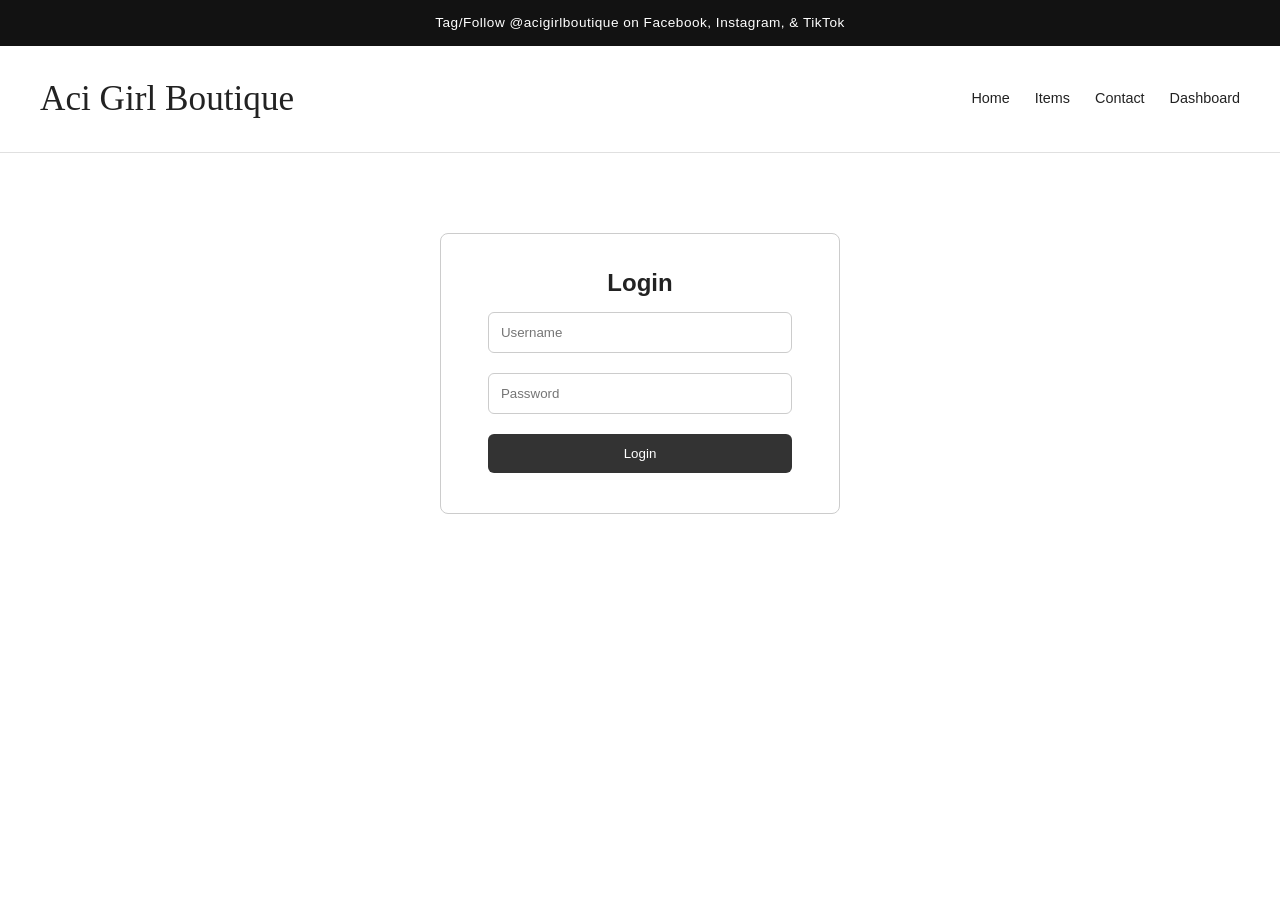
==== src/admin/dashboard.html @ e4ecaf99 "Merge branch 'main' of https://github.com/tkofsq/aci_girl_boutique-prototype" ====
<!DOCTYPE html>
<html lang="en">
<head>
  <meta charset="UTF-8">
  <meta name="viewport" content="width=device-width, initial-scale=1.0">
  <title>Dashboard - Aci Girl Boutique</title>
  <link rel="stylesheet" href="/src/shared/styles/theme.css">
  <style>
    /* Dashboard specific overrides */
    
  </style>
</head>
<body>

  <!-- Top Bar -->
  <div class="top-bar">
    Tag/Follow @acigirlboutique on Facebook, Instagram, & TikTok
  </div>

  <!-- Header -->
  <header class="header-main" id="mainHeader">
    <div class="logo">
      <a href="index.html" style="text-decoration:none;color:inherit;">
        Aci Girl Boutique
      </a>
    </div>
    <ul class="nav-links">
      <li><a href="/src/shop/home.html">Home</a></li>
      <li><a href="items.html">Items</a></li>
      <li><a href="Contact.html">Contact</a></li>
      <li><a href="/src/admin/dashboard.html" class="active">Dashboard</a></li>
    </ul>
  </header>

  <!-- Login Form -->
  <div class="login-container" id="loginContainer">
    <h2>Login</h2>
    <input type="text" id="username" placeholder="Username">
    <input type="password" id="password" placeholder="Password">
    <button id="loginBtn">Login</button>
    <p class="error" id="loginError"></p>
  </div>

  <!-- Dashboard Tabs (buttons visible after login) -->
<div class="tabs" id="tabsContainer" style="display:none;">
  <button class="active" data-tab="diagnostics">Diagnostics</button>
  <button data-tab="inventory">Inventory</button>
</div>

  <!-- Tab Contents -->
<div style="margin-left: 10%; margin-right: 10%;"id="dashboardContent" style="display:none;">
  <div id="diagnostics" class="tab-content" style="display:none;">
    <table>
      <thead>
      <tr>
        <th>Order ID</th>
        <th>Customer Name</th>
        <th>Contact Number</th>
        <th>Reference Number</th>
        <th>Product</th>
        <th>Quantity</th>
        <th>Total</th>
        <th>Date</th>
        <th>Status</th>
      </tr>
    </thead>
    <tbody>
      <tr>
        <td></td>
        <td></td>
        <td></td>
        <td></td>
        <td></td>
        <td></td>
        <td></td>
        <td></td>
        <td></td>
      </tr>
      <tr>
        <td></td>
        <td></td>
        <td></td>
        <td></td>
        <td></td>
        <td></td>
        <td></td>
        <td></td>
        <td></td>
      </tr>
    </tbody>
  </table>
    </table>
  </div>

  <div id="inventory" class="tab-content" style="display:none;">
    <table>
      <thead>
          <tr>
            <th>Product</th>
            <th>Category</th>
            <th>Stock</th>
            <th>Price</th>
            <th>Status</th>
            <th>Action</th>
          </tr>
        </thead>
        <tbody>
          <tr>
            <td></td>
            <td></td>
            <td></td>
            <td></td>
            <td></td>
            <td></td>
          </tr>
          <tr>
            <td></td>
            <td></td>
            <td></td>
            <td></td>
            <td></td>
            <td></td>
          </tr>
        </tbody>
    </table>
  </div>
</div>

  </section>

  <script src="dashboard.js"></script>

</body>
</html>
---- src/shared/styles/theme.css ----
/* =========================================
   VARIABLES & GLOBAL STYLES
   ========================================= */
:root {
  --font-heading: 'Georgia', serif; 
  --font-body: 'Helvetica Neue', Arial, sans-serif;
  --bg-light: #ffffff;
  --bg-offwhite: #f7f7f7;
  --bg-dark: #121212;
  --bg-footer: #141414;
  --text-main: #222222;
  --text-light: #ffffff;
  --border-color: #e0e0e0;
}

* { margin: 0; padding: 0; box-sizing: border-box; }

body {
  font-family: var(--font-body);
  color: var(--text-main);
  background: var(--bg-light);
  line-height: 1.6;
}

a { text-decoration: none; color: inherit; }

.container { max-width: 1200px; margin: 0 auto; padding: 0 20px; }
.section-spacing { padding: 80px 0; }
.section-title { font-family: var(--font-heading); font-size: 2rem; margin-bottom: 30px; font-weight: normal; }

.clickable-card { display: block; text-decoration: none; color: inherit; }

/* Buttons */
.btn {
  display: inline-block; padding: 12px 30px; border: 1px solid var(--text-main);
  background: transparent; color: var(--text-main); text-transform: none;
  font-size: 0.9rem; cursor: pointer; transition: 0.3s;
}
.btn:hover { background: var(--text-main); color: var(--bg-light); }
.btn-solid-dark { background: var(--bg-dark); color: var(--text-light); border: 1px solid var(--bg-dark); }
.btn-solid-dark:hover { background: #333; }
.btn-solid-white { background: var(--bg-light); color: var(--bg-dark); border: none; padding: 12px 40px;}
.btn-solid-white:hover { background: #e0e0e0; }
.btn-outline-light { border-color: #444; color: var(--text-light); width: 100%; margin-top: 15px;}
.btn-outline-light:hover { border-color: var(--text-light); background: #222;}
.btn-transparent { border-color: var(--text-light); color: var(--text-light); padding: 12px 40px; }
.btn-transparent:hover { background: var(--text-light); color: var(--text-main); }
.center-btn-wrapper { text-align: center; margin-top: 40px; }

/* =========================================
   HEADER & TOP BAR (STICKY HEADER ADDED)
   ========================================= */
.top-bar { background: var(--bg-dark); color: var(--text-light); text-align: center; padding: 12px; font-size: 0.85rem; letter-spacing: 0.5px; }

.header-main { 
  display: flex; justify-content: space-between; align-items: center; 
  padding: 25px 40px; border-bottom: 1px solid var(--border-color); 
  position: sticky; top: 0; z-index: 1000; background: var(--bg-light);
  transition: transform 0.3s ease-in-out; 
}
.header-main.scroll-down { transform: translateY(-100%); }

.logo { font-family: var(--font-heading); font-size: 2.2rem; }
.nav-links { display: flex; gap: 25px; list-style: none; font-size: 0.9rem; }
.nav-links a:hover { text-decoration: underline; text-underline-offset: 6px; color: #666; }
.header-icons { display: flex; gap: 20px; align-items: center; }
.header-icons svg { width: 20px; height: 20px; cursor: pointer; }

/* Search Pop-out Bar */
.search-overlay {
  display: none; position: absolute; top: 40px; right: 50px; background: var(--bg-light);
  border: 1px solid var(--border-color); padding: 10px; box-shadow: 0 5px 15px rgba(0,0,0,0.1); z-index: 1000;
}
.search-overlay.active { display: flex; gap: 10px; }
.search-overlay input { padding: 8px 12px; border: 1px solid #ccc; width: 220px; outline: none; }
.search-overlay button { background: var(--bg-dark); color: white; border: none; padding: 8px 15px; cursor: pointer; }

/* =========================================
   NEW: CART BADGE & TOAST NOTIFICATION
   ========================================= */
.cart-icon-link { position: relative; display: flex; align-items: center; }
.cart-badge {
  position: absolute; top: -8px; right: -8px; background: #ef4444; color: white;
  border-radius: 50%; width: 16px; height: 16px; font-size: 10px;
  display: flex; align-items: center; justify-content: center; font-weight: bold;
  opacity: 0; transition: opacity 0.3s;
}
.cart-badge.visible { opacity: 1; }

.toast-notification {
  position: fixed; bottom: -100px; left: 50%; transform: translateX(-50%);
  background-color: var(--bg-dark); color: white; padding: 12px 24px; border-radius: 30px;
  transition: bottom 0.4s ease-in-out; z-index: 2000; box-shadow: 0 4px 10px rgba(0,0,0,0.2);
}
.toast-notification.show { bottom: 30px; }

/* =========================================
   NEW: SCROLL REVEAL ANIMATIONS
   ========================================= */
.reveal-on-scroll {
  opacity: 0;
  transform: translateY(30px);
  transition: opacity 0.6s ease-out, transform 0.6s ease-out;
}
.reveal-on-scroll.visible {
  opacity: 1;
  transform: translateY(0);
}

/* =========================================
   CART PAGE SPECIFICS
   ========================================= */
.empty-cart-section { text-align: center; margin-top: 40px; margin-bottom: 20px;}
.cart-title { font-family: var(--font-heading); font-size: 3rem; margin-bottom: 30px; font-weight: normal; }
.cart-continue-btn { margin-bottom: 50px; }
.login-prompt h2 { font-family: var(--font-heading); font-size: 1.8rem; margin-bottom: 10px; font-weight: normal;}
.login-prompt p { font-size: 0.95rem; color: #555; }

/* =========================================
   HERO SECTION & DARK BANNER
   ========================================= */
.hero { position: relative; height: 60vh; background: #ddd; display: flex; align-items: center; justify-content: center; text-align: center; }
.hero::before { content: ""; position: absolute; top: 0; left: 0; width: 50%; height: 100%; background: url('https://acigirlboutique.com/cdn/shop/files/A7900E06-D8BD-4E43-A8AD-AF32C6FDDDB0.jpg?v=1729668600&width=800') center/cover; }
.hero::after { content: ""; position: absolute; top: 0; right: 0; width: 50%; height: 100%; background: url('https://acigirlboutique.com/cdn/shop/products/HarryPotterScrunchiesmadebyAciGirl_5_-Copy.jpg?v=1662451328&width=800') center/cover; }

.hero-content { position: relative; z-index: 2; color: var(--text-light); background: rgba(0,0,0,0.4); padding: 50px; display: flex; flex-direction: column; align-items: center; justify-content: center; width: 100%; height: 100%;}
.hero-content h1 { font-family: var(--font-heading); font-size: 3.5rem; margin-bottom: 10px; font-weight: normal; }
.hero-content p { margin-bottom: 30px; font-size: 1rem; }

.dark-banner { background: var(--bg-dark); color: var(--text-light); text-align: center; padding: 40px 20px; font-family: var(--font-heading); font-size: 1.6rem; }
.new-product-alert { background: var(--bg-dark); color: var(--text-light); padding: 80px 0; }
.new-product-alert .subtitle { margin-bottom: 30px; font-size: 0.9rem; color: #ccc;}
.new-product-alert .product-title { color: var(--text-light); margin-top: 15px;}
.new-product-alert .product-price { color: #aaa; }

/* =========================================
   IMAGE WRAPPERS & HOVER EFFECTS (ZOOM & SWAP)
   ========================================= */
.img-wrapper { 
  position: relative; overflow: hidden; background: var(--bg-offwhite); aspect-ratio: 1 / 1; margin-bottom: 15px;
}
.img-wrapper img { width: 100%; height: 100%; object-fit: cover; display: block; transition: transform 0.4s ease, opacity 0.4s ease;}
.product-card:hover .img-wrapper img { transform: scale(1.04); }
.swap-on-hover .img-hover { position: absolute; top: 0; left: 0; opacity: 0; z-index: 2; }
.swap-on-hover:hover .img-hover { opacity: 1; transform: scale(1.04); }

/* =========================================
   GRIDS & PRODUCT CARDS
   ========================================= */
.grid-5 { display: grid; grid-template-columns: repeat(5, 1fr); gap: 15px; }
.grid-4 { display: grid; grid-template-columns: repeat(4, 1fr); gap: 20px; }
.grid-3 { display: grid; grid-template-columns: repeat(3, 1fr); gap: 30px; }

.product-card { position: relative; }
.product-title { font-size: 1rem; font-weight: normal; margin-bottom: 5px; font-family: var(--font-heading); }
.product-price { font-size: 0.85rem; color: #555; }
.badge { position: absolute; bottom: 10px; left: 10px; color: var(--text-light); padding: 5px 12px; font-size: 0.75rem; border-radius: 2px; z-index: 3;}
.badge-sold-out { background: var(--bg-dark); }

/* =========================================
   ASYMMETRIC GRID (ARTSY & CCICCIBOORICCI)
   ========================================= */
.asymmetric-grid { display: grid; grid-template-columns: 2fr 1fr; gap: 20px; }
.asymmetric-left .img-wrapper { height: 100%; margin: 0; aspect-ratio: auto; }
.asymmetric-right { display: flex; flex-direction: column; justify-content: space-between; gap: 20px; }
.asymmetric-right .product-card { flex: 1; display: flex; flex-direction: column; }
.asymmetric-right .product-card .img-wrapper { flex: 1; margin-bottom: 10px; aspect-ratio: auto; }
.asymmetric-right .product-card .img-wrapper img { position: absolute; top: 0; left: 0; }

@media (max-width: 900px) { .grid-5 { grid-template-columns: repeat(3, 1fr); } }
@media (max-width: 768px) {
  .asymmetric-grid, .grid-4, .grid-3, .grid-5 { grid-template-columns: 1fr 1fr; }
  .asymmetric-grid { grid-template-columns: 1fr; }
  .hero::before, .hero::after { width: 100%; height: 50%; }
  .hero::after { top: 50%; }
}

/* =========================================
   SLIDERS / CAROUSEL STYLES
   ========================================= */
.slider-wrapper { position: relative; display: flex; align-items: center; }
.slider-container { overflow: hidden; width: 100%; padding: 10px 0; }
.slider-track { display: flex; gap: 20px; transition: transform 0.5s ease-in-out; }
.slider-card { min-width: calc((100% - 60px) / 4); flex-shrink: 0; }
@media (max-width: 900px) { .slider-card { min-width: calc((100% - 40px) / 3); } }
@media (max-width: 768px) { .slider-card { min-width: calc((100% - 20px) / 2); } }
@media (max-width: 480px) { .slider-card { min-width: 100%; } }

.slider-btn {
  background: white; color: var(--bg-dark); border: 1px solid var(--border-color); border-radius: 50%;
  width: 40px; height: 40px; display: flex; align-items: center; justify-content: center;
  cursor: pointer; position: absolute; z-index: 10; font-size: 1.2rem; box-shadow: 0 4px 6px rgba(0,0,0,0.1);
  transition: background 0.3s, color 0.3s;
}
.slider-btn:hover { background: var(--bg-dark); color: white; }
.slider-btn.left-btn { left: -15px; }
.slider-btn.right-btn { right: -15px; }
.new-product-alert .slider-btn { background: #333; color: white; border: none; }
.new-product-alert .slider-btn:hover { background: white; color: #333; }

/* =========================================
   FEATURED BANNER SLIDER
   ========================================= */
.featured-banner { 
  position: relative; height: 50vh; 
  background: url('https://acigirlboutique.com/cdn/shop/files/Aci_Girl_Boutique.jpg?v=1660535232&width=2000') center/cover no-repeat; 
  display: flex; align-items: center; justify-content: center; 
}
.featured-banner-card { background: var(--bg-light); padding: 50px; text-align: center; width: 450px; box-shadow: 0 10px 30px rgba(0,0,0,0.1); }
.featured-banner-card h2 { font-family: var(--font-heading); margin-bottom: 15px; font-weight: normal; font-size: 1.8rem;}
.featured-banner-card p { font-size: 0.9rem; margin-bottom: 25px; color: #555;}
.pagination-dots { text-align: center; padding: 20px; font-size: 0.8rem; color: #888; }

/* =========================================
   NEWSLETTER & REVIEWS & VIDEO
   ========================================= */
.newsletter-section { background: var(--bg-light); border-top: 1px solid #eee; }
.reviews .grid-4 { gap: 15px; }
.review-card { background: var(--bg-offwhite); padding: 40px 20px; text-align: center; }
.review-img { width: 80px; height: 80px; border-radius: 50%; object-fit: cover; margin: 0 auto 20px; }
.review-title { font-family: var(--font-heading); font-size: 1.3rem; margin-bottom: 15px; font-weight: normal;}
.review-text { font-size: 0.9rem; font-style: italic; color: #555; margin-bottom: 15px; }
.review-handle { font-size: 0.85rem; font-weight: bold; }
@media (max-width: 900px) { .reviews .grid-4 { grid-template-columns: repeat(2, 1fr); } }

.video-responsive { position: relative; padding-bottom: 56.25%; height: 0; overflow: hidden; max-width: 100%; background: #000; border-radius: 8px; }
.video-responsive iframe { position: absolute; top: 0; left: 0; width: 100%; height: 100%; }

/* =========================================
   FOOTER
   ========================================= */
.site-footer { background-color: var(--bg-footer); color: #e0e0e0; text-align: center; padding: 70px 20px 30px; font-family: var(--font-heading); }
.site-footer h2 { font-size: 1.8rem; margin-bottom: 25px; font-weight: normal; color: #ffffff; }
.site-footer p { font-size: 1rem; margin-bottom: 10px; color: #cccccc; }
.footer-promo { margin: 40px 0 !important; }
.social-icons { display: flex; justify-content: center; gap: 25px; margin-bottom: 50px; }
.social-icons a { display: flex; align-items: center; }
.social-icons svg { width: 20px; height: 20px; fill: #ffffff; cursor: pointer; transition: opacity 0.3s ease; }
.social-icons svg:hover { opacity: 0.6; }
.footer-bottom { border-top: 1px solid #2a2a2a; padding-top: 30px; display: flex; flex-direction: column; align-items: center; gap: 15px; font-family: var(--font-body); font-size: 0.8rem; color: #888;}
.paypal-icon { background: white; padding: 6px 12px; border-radius: 4px; display: flex; align-items: center; justify-content: center;}

/* =========================================
   CHAT WIDGET & BUTTON 
   ========================================= */
.chat-widget {
  position: fixed; bottom: 95px; right: 30px; width: 320px; background: white;
  border-radius: 12px; box-shadow: 0 10px 30px rgba(0,0,0,0.15); z-index: 1001;
  display: none; flex-direction: column; overflow: hidden; font-family: Arial, sans-serif;
}
.chat-widget.active { display: flex; }
.chat-header { background: #dca331; padding: 20px; border-bottom: 2px solid white; }
.chat-header h4 { margin: 0; font-size: 1.15rem; color: #121212; }
.chat-messages { padding: 20px; background: #f9f9f9; height: 200px; overflow-y: auto; display: flex; flex-direction: column; justify-content: flex-end;}
.chat-bubble { max-width: 90%; padding: 12px 16px; border-radius: 18px; font-size: 0.9rem; line-height: 1.4;}
.bot-message { background: #e5e5ea; color: #121212; align-self: flex-start; border-bottom-left-radius: 4px; }
.chat-body { background: white; padding: 15px; border-top: 1px solid #eee;}
.chat-input-container { display: flex; background: #f1f1f1; border-radius: 20px; padding: 5px; align-items: center; border: 1px solid #ccc;}
.chat-input-container input { border: none; outline: none; width: 100%; padding: 8px 15px; font-size: 0.95rem; color: #333; background: transparent;}
.chat-input-container button { background: transparent; border: none; cursor: pointer; padding-right: 10px; }

.chat-btn { 
  position: fixed; bottom: 30px; right: 30px; background: #dca331; color: #121212; 
  padding: 12px 24px; border-radius: 30px; font-weight: bold; font-size: 0.95rem;
  display: flex; align-items: center; justify-content: center; gap: 8px; cursor: pointer; 
  z-index: 1002; box-shadow: 0 4px 10px rgba(0,0,0,0.2); border: none; outline: none; transition: all 0.3s ease;
}
.chat-btn.open-state { padding: 16px; border-radius: 50%; }
.chat-icon-wrapper { display: flex; align-items: center; gap: 8px; }

/* =========================================
   COLLECTION PAGE (SCRUNCHIES)
   ========================================= */
.collection-header { 
  margin-bottom: 20px; 
  text-align: left; 
}

.collection-header h1 { 
  font-family: var(--font-heading); 
  font-size: 2.5rem; 
  font-weight: normal; 
}

.collection-toolbar { 
  display: flex; 
  justify-content: space-between; 
  align-items: center; 
  margin-bottom: 30px; 
  font-size: 0.9rem; 
  flex-wrap: wrap; 
  gap: 15px; 
}

.filter-group, .sort-group { 
  display: flex; 
  align-items: center; 
  gap: 15px; 
}

.collection-toolbar select { 
  padding: 8px 30px 8px 10px; 
  border: 1px solid var(--border-color); 
  background: transparent; 
  font-size: 0.9rem; 
  cursor: pointer; 
  appearance: none; 
  background-image: url('data:image/svg+xml;utf8,<svg fill="%23333" height="24" viewBox="0 0 24 24" width="24" xmlns="http://www.w3.org/2000/svg"><path d="M7 10l5 5 5-5z"/></svg>'); 
  background-repeat: no-repeat; 
  background-position-x: 100%; 
  background-position-y: 50%; 
}

.product-count { 
  color: #666; 
  font-size: 0.85rem; 
}

.btn-outline-dark { 
  display: block; 
  width: 100%; 
  text-align: center; 
  border: 1px solid var(--text-main); 
  color: var(--text-main); 
  background: transparent; 
  padding: 10px; 
  margin-top: 15px; 
  font-size: 0.9rem;
  transition: 0.3s; 
  cursor: pointer; 
}

.btn-outline-dark:hover { 
  background: var(--text-main); 
  color: var(--bg-light); 
}

.btn-disabled { 
  border-color: var(--border-color); 
  color: #aaa; 
  cursor: not-allowed; 
  background: transparent; 
}

.btn-disabled:hover { 
  background: transparent; 
  color: #aaa; 
}
/* =========================================
   FLOATING SORT BUTTON
   ========================================= */
.floating-filter-toggle {
  position: fixed !important;
  bottom: 95px !important; 
  right: 30px !important;  
  background: var(--bg-dark);
  color: var(--text-light);
  border: none;
  padding: 12px 24px;
  border-radius: 30px;
  cursor: pointer;
  z-index: 1000 !important;
  box-shadow: 0 4px 10px rgba(0,0,0,0.2);
  display: flex;
  align-items: center;
  gap: 8px;
  font-weight: bold;
  font-size: 0.95rem;
  transition: transform 0.2s ease, bottom 0.2s ease;
}

.floating-filter-toggle:hover {
  background: #333;
  transform: translateY(-3px); 
}


.filter-overlay {
  position: fixed; top: 0; left: 0; width: 100%; height: 100%;
  background: rgba(0, 0, 0, 0.6); z-index: 1500;
  opacity: 0; visibility: hidden; transition: opacity 0.3s ease;
  backdrop-filter: blur(3px); 
}
.filter-overlay.active { opacity: 1; visibility: visible; }

.filter-panel {
  position: fixed; 
  top: 50%; left: 50%; 
  transform: translate(-50%, -50%) scale(0.9);
  width: 400px; max-width: 90%; 
  background: var(--bg-light); z-index: 1501; 
  border-radius: 12px; box-shadow: 0 10px 40px rgba(0,0,0,0.3);
  display: flex; flex-direction: column; 
  opacity: 0; visibility: hidden; 
  transition: transform 0.3s cubic-bezier(0.4, 0, 0.2, 1), opacity 0.3s ease;
}
.filter-panel.active { 
  transform: translate(-50%, -50%) scale(1);
  opacity: 1; visibility: visible; 
}

.filter-panel-header {
  display: flex; justify-content: space-between; align-items: center;
  padding: 20px; border-bottom: 1px solid var(--border-color);
}
.filter-panel-header h2 { font-family: var(--font-heading); font-size: 1.5rem; font-weight: normal; margin: 0;}
.close-filter-btn { background: transparent; border: none; font-size: 1.2rem; cursor: pointer; color: #555; }
.close-filter-btn:hover { color: #000; }

.filter-panel-body { padding: 25px 20px; flex: 1; overflow-y: auto; max-height: 60vh;}
.filter-section { margin-bottom: 25px; }
.filter-section label { display: block; margin-bottom: 10px; font-weight: bold; font-size: 0.9rem; text-transform: uppercase; letter-spacing: 0.5px;}
.filter-section select { 
  width: 100%; padding: 12px; border: 1px solid var(--border-color); border-radius: 6px;
  font-size: 0.95rem; background: transparent; cursor: pointer; outline: none;
}
.filter-panel-footer { padding: 20px; border-top: 1px solid var(--border-color); }

/* =========================================
   FILTER MENU STYLES
   ========================================= */
.filter-section-header {
  display: flex;
  justify-content: space-between;
  align-items: center;
  margin-bottom: 10px;
}
.filter-section-header label { margin-bottom: 0; }

.reset-link {
  font-size: 0.85rem;
  color: #555;
  text-decoration: underline;
  text-underline-offset: 3px;
}
.reset-link:hover { color: #000; }

.checkbox-group label {
  display: flex;
  align-items: center;
  gap: 10px;
  font-weight: normal;
  text-transform: none;
  letter-spacing: normal;
  font-size: 0.95rem;
  margin-bottom: 8px;
  cursor: pointer;
}
.checkbox-group input[type="checkbox"] {
  width: 18px;
  height: 18px;
  cursor: pointer;
}

.price-hint {
  font-size: 0.85rem;
  color: #666;
  margin-bottom: 12px;
}
.price-inputs {
  display: flex;
  gap: 10px;
  align-items: center;
}
.input-wrapper {
  display: flex;
  align-items: center;
  border: 1px solid var(--border-color);
  border-radius: 4px;
  padding: 0 10px;
  flex: 1;
}
.input-wrapper span {
  color: #666;
  font-size: 0.9rem;
}
.input-wrapper input {
  border: none;
  outline: none;
  padding: 10px 5px;
  width: 100%;
  background: transparent;
}
.input-wrapper input::-webkit-outer-spin-button,
.input-wrapper input::-webkit-inner-spin-button {
  -webkit-appearance: none; margin: 0;
}
/* =========================================
   SALE BADGES & OLD PRICES
  ========================================= */
.badge-sale {
  background-color: #d11a2a; 
  color: #fff;
}
.old-price {
  color: #888;
  font-size: 0.85rem;
  margin-right: 6px;
  text-decoration: line-through;
}
.actual-price {
  font-weight: bold;
}

/*=========================================
   CONTACT PAGE STYLES
  ========================================= */
.contact-form {
  display: flex;
  flex-direction: column;
  gap: 20px;
}

.form-row {
  display: flex;
  gap: 20px;
}

.form-input {
  width: 100%;
  padding: 14px 18px;
  border: 1px solid var(--border-color);
  font-size: 1rem;
  font-family: inherit;
  background-color: transparent;
  color: var(--text-dark);
  transition: border-color 0.3s ease;
}

.form-input::placeholder {
  color: #777;
  font-family: inherit;
}

.form-input:focus {
  outline: none;
  border-color: var(--text-dark); 
}

textarea.form-input {
  resize: vertical; 
}


@media (max-width: 600px) {
  .form-row {
    flex-direction: column;
    gap: 20px;
  }
}
/*=========================================
   FOR FIXING UNEVEN PRODUCT BUTTONS
   =========================================*/
.product-card {
  display: flex;
  flex-direction: column;
  height: 100%; 
}

.clickable-card {
  flex-grow: 1; 
}

.product-card button {
  margin-top: auto; 
}

/*
  FOR DASHBOARD - FIXED MARGINS AND SPACING
*/

.dashboard-container { display:flex; flex-direction:column; gap:30px; padding:40px 20px; max-width:1200px; margin:0 auto; }
.tabs { display:flex; gap:15px; margin-bottom:25px; flex-wrap:wrap; }
.tabs button { padding:10px 25px; border-radius:6px; font-weight:500; border:1px solid #ccc; background-color:#fff; cursor:pointer; transition:0.2s; }
.tabs button.active { background-color:#d1cfcf; color:#080808; border-color:#aaa; }
.tab-content { display:none; }
.tab-content.active { display:block; }
.tab-content table { width:100%; margin:20px 0 30px 0; border-collapse:collapse; background:#fff; border-radius:6px; overflow:hidden; box-shadow:0 2px 6px rgba(0,0,0,0.1); }
.tab-content table th, .tab-content table td { padding:15px 20px; text-align:left; border-bottom:1px solid #eee; }
.tab-content table th { background-color:#f1f1f1; color:#333; }
.tab-content table tr:hover { background-color:#f9f9f9; }
.metrics { display:flex; flex-wrap:wrap; gap:20px; margin-bottom:30px; }
.metric-card { background:#fff; flex:1 1 200px; padding:20px; border-radius:6px; box-shadow:0 2px 6px rgba(0,0,0,0.1); text-align:center; }
.metric-card h3 { margin-bottom:10px; color:#333; }
.metric-card p { font-size:1.5rem; font-weight:bold; margin:0; }
.chart-placeholder { height:300px; background:#fff; border-radius:6px; margin-bottom:30px; display:flex; align-items:center; justify-content:center; color:#aaa; font-size:1.2rem; box-shadow:0 2px 6px rgba(0,0,0,0.1); }
.login-container { max-width:400px; margin:80px auto; padding:30px; border:1px solid #ccc; border-radius:8px; text-align:center; background-color:#fff; }
.login-container input { width:90%; margin:10px 0; padding:12px; border-radius:6px; border:1px solid #ccc; }
.login-container button { width:90%; padding:12px; margin-top:10px; border-radius:6px; border:none; background-color:#333; color:#fff; cursor:pointer; transition:0.2s; }
.login-container button:hover { background-color:#555; }
.error { color:red; margin-top:10px; }

/*
FOR QR CODE ELEMENTS
*/
.qr-card {
  background: #ffffff;
  padding: 20px;
  border-radius: 14px;
  box-shadow: 0 6px 18px rgba(0, 0, 0, 0.1);
  text-align: center;
  width: 280px;
  justify-content: center; 
  align-items: center; 
}

.qr-title {
  font-size: 16px;
  font-weight: bold;
  margin-bottom: 12px;
}

.qr-ph {
  width: 200px;
  aspect-ratio: 1 / 1;
  object-fit: contain;
  image-rendering: crisp-edges;
  image-rendering: pixelated;
  padding: 12px;
  background: white;
  border-radius: 8px;
}

.qr-caption {
  margin-top: 10px;
  font-size: 14px;
  color: #555;
}
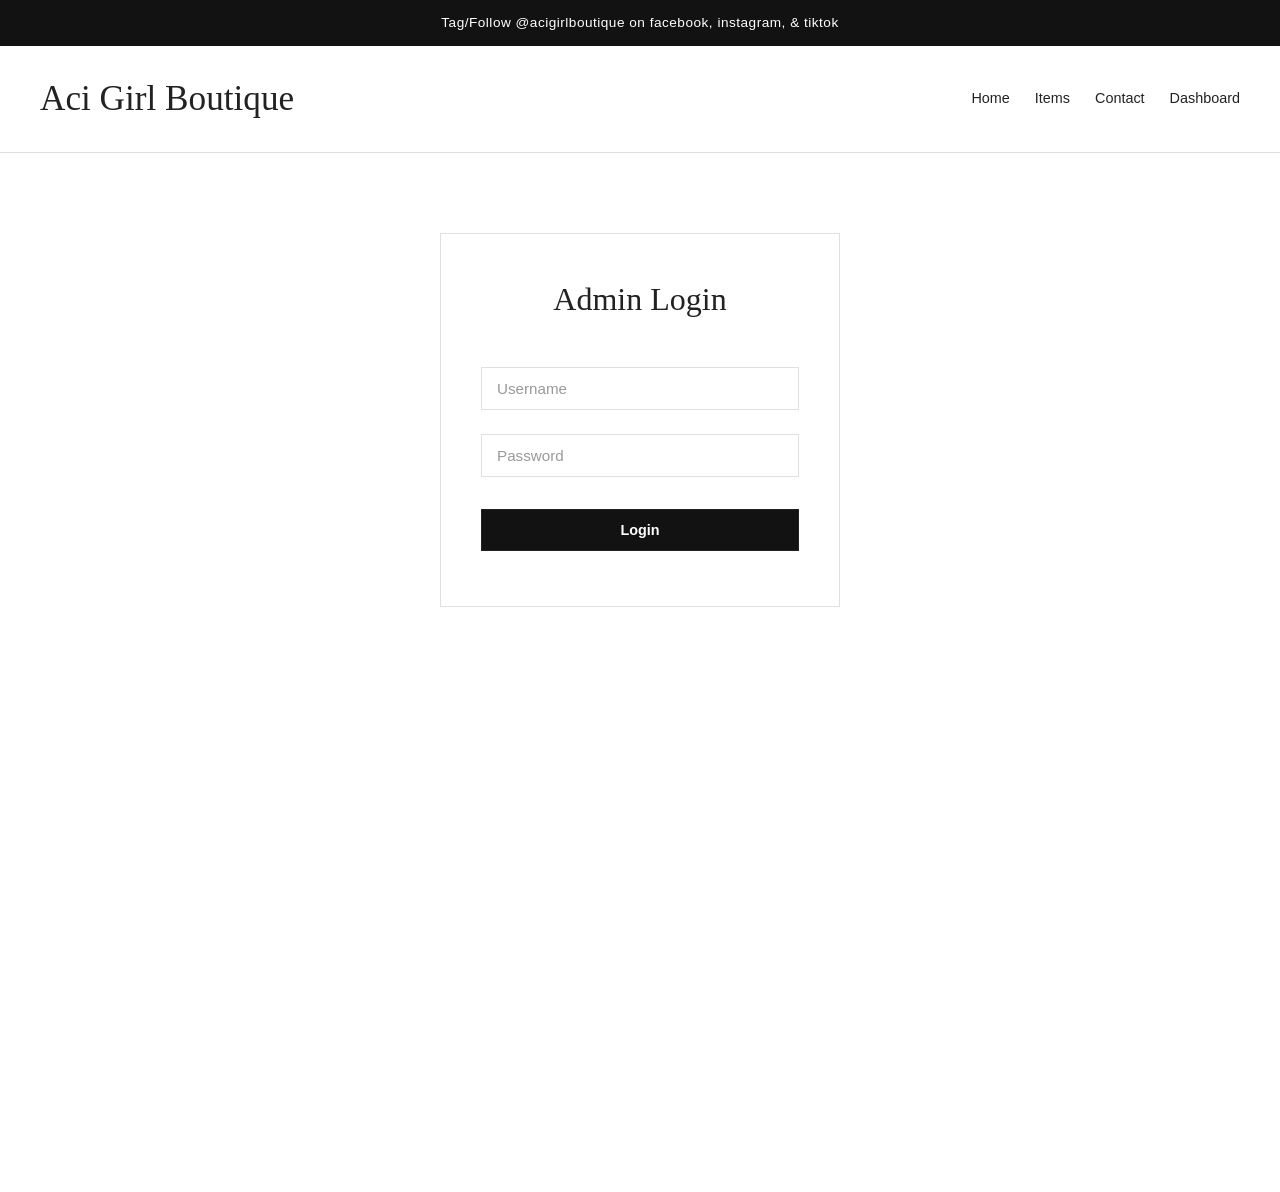
==== commit 00ec3856: "dashboard v5 ata" ====
--- a/src/admin/dashboard.html
+++ b/src/admin/dashboard.html
@@ -1,134 +1,164 @@
 <!DOCTYPE html>
 <html lang="en">
+
 <head>
   <meta charset="UTF-8">
   <meta name="viewport" content="width=device-width, initial-scale=1.0">
   <title>Dashboard - Aci Girl Boutique</title>
-  <link rel="stylesheet" href="/src/shared/styles/theme.css">
-  <style>
-    /* Dashboard specific overrides */
-    
-  </style>
+  <link rel="stylesheet" href="../shared/styles/theme.css">
 </head>
+
 <body>
 
   <!-- Top Bar -->
   <div class="top-bar">
-    Tag/Follow @acigirlboutique on Facebook, Instagram, & TikTok
+    Tag/Follow @acigirlboutique on facebook, instagram, & tiktok
   </div>
 
   <!-- Header -->
   <header class="header-main" id="mainHeader">
     <div class="logo">
-      <a href="index.html" style="text-decoration:none;color:inherit;">
+      <a href="index.html" style="text-decoration: none; color: inherit;">
         Aci Girl Boutique
       </a>
     </div>
     <ul class="nav-links">
-      <li><a href="/src/shop/home.html">Home</a></li>
+      <li><a href="index.html">Home</a></li>
       <li><a href="items.html">Items</a></li>
       <li><a href="Contact.html">Contact</a></li>
-      <li><a href="/src/admin/dashboard.html" class="active">Dashboard</a></li>
+      <li><a href="dashboard.html" class="active">Dashboard</a></li>
     </ul>
   </header>
 
-  <!-- Login Form -->
+  <!-- Login Form (visible before authentication) -->
   <div class="login-container" id="loginContainer">
-    <h2>Login</h2>
-    <input type="text" id="username" placeholder="Username">
-    <input type="password" id="password" placeholder="Password">
-    <button id="loginBtn">Login</button>
+    <h2>Admin Login</h2>
+    <input type="text" id="username" placeholder="Username" class="form-input">
+    <input type="password" id="password" placeholder="Password" class="form-input">
+    <button id="loginBtn" class="btn btn-solid-dark">Login</button>
     <p class="error" id="loginError"></p>
   </div>
 
-  <!-- Dashboard Tabs (buttons visible after login) -->
-<div class="tabs" id="tabsContainer" style="display:none;">
-  <button class="active" data-tab="diagnostics">Diagnostics</button>
-  <button data-tab="inventory">Inventory</button>
-</div>
+  <!-- Dashboard Container (visible after login) -->
+  <div class="dashboard-container" id="dashboardContent" style="display: none;">
 
-  <!-- Tab Contents -->
-<div style="margin-left: 10%; margin-right: 10%;"id="dashboardContent" style="display:none;">
-  <div id="diagnostics" class="tab-content" style="display:none;">
-    <table>
-      <thead>
-      <tr>
-        <th>Order ID</th>
-        <th>Customer Name</th>
-        <th>Contact Number</th>
-        <th>Reference Number</th>
-        <th>Product</th>
-        <th>Quantity</th>
-        <th>Total</th>
-        <th>Date</th>
-        <th>Status</th>
-      </tr>
-    </thead>
-    <tbody>
-      <tr>
-        <td></td>
-        <td></td>
-        <td></td>
-        <td></td>
-        <td></td>
-        <td></td>
-        <td></td>
-        <td></td>
-        <td></td>
-      </tr>
-      <tr>
-        <td></td>
-        <td></td>
-        <td></td>
-        <td></td>
-        <td></td>
-        <td></td>
-        <td></td>
-        <td></td>
-        <td></td>
-      </tr>
-    </tbody>
-  </table>
-    </table>
-  </div>
+    <!-- Dashboard Header -->
+    <div class="dashboard-header">
+      <h1>Dashboard</h1>
+    </div>
 
-  <div id="inventory" class="tab-content" style="display:none;">
-    <table>
-      <thead>
+    <!-- Tabs -->
+    <div class="tabs" id="tabsContainer">
+      <button class="tab-btn active" data-tab="diagnostics">Diagnostics</button>
+      <button class="tab-btn" data-tab="inventory">Inventory</button>
+    </div>
+
+    <!-- Diagnostics Tab -->
+    <div id="diagnostics" class="tab-content active" style="display: block;">
+      <div class="tab-title">Diagnostics</div>
+      <table class="dashboard-table">
+        <thead>
           <tr>
-            <th>Product</th>
+            <th>Name</th>
+            <th>Phone #</th>
+            <th>Reference No.</th>
+            <th>Date</th>
+            <th>Total</th>
+            <th>Address</th>
+            <th>Order Status</th>
+          </tr>
+        </thead>
+        <tbody>
+          <tr>
+            <td>-</td>
+            <td>-</td>
+            <td>-</td>
+            <td>-</td>
+            <td>-</td>
+            <td>-</td>
+            <td>
+              <a href="">-</a>
+            </td>
+          </tr>
+        </tbody>
+      </table>
+    </div>
+
+    <!-- Inventory Tab -->
+    <div id="inventory" class="tab-content" style="display: none;">
+      <div class="tab-title">Product Inventory</div>
+      <table class="dashboard-table">
+        <thead>
+          <tr>
+            <th>Image</th>
+            <th>Name</th>
             <th>Category</th>
-            <th>Stock</th>
+            <th>Status</th>
             <th>Price</th>
-            <th>Status</th>
+            <th>Quantity</th>
+            <th>Discount</th>
+            <th>Final Price</th>
             <th>Action</th>
           </tr>
         </thead>
         <tbody>
           <tr>
-            <td></td>
-            <td></td>
-            <td></td>
-            <td></td>
-            <td></td>
-            <td></td>
-          </tr>
-          <tr>
-            <td></td>
-            <td></td>
-            <td></td>
-            <td></td>
-            <td></td>
-            <td></td>
+            <td>-</td>
+            <td>-</td>
+            <td>-</td>
+            <td>-</td>
+            <td>-</td>
+            <td>-</td>
+            <td>-</td>
+            <td>-</td>
+            <td>-</td>
           </tr>
         </tbody>
-    </table>
+      </table>
+    </div>
+
   </div>
-</div>
 
-  </section>
+  <!-- Footer -->
+  <footer class="site-footer reveal-on-scroll">
+    <h2>Aci Girl Boutique x HUB: Make Lab</h2>
+    <p>Store Hours: Monday-Thursday: 10am-6pm & Fri-Sun: 10am-7pm</p>
+    <p>Space01 HUB Make Lab, First United Bldg. 413 Escolta, Manila</p>
+    <p class="footer-promo">Follow @acigirlboutique to get the latest updates, promos, & POP-UP Shopping Sched!</p>
+
+    <div class="social-icons">
+      <a href="https://www.facebook.com/acigirlboutique" target="_blank">
+        <svg viewBox="0 0 24 24">
+          <path d="M18 2h-3a5 5 0 00-5 5v3H7v4h3v8h4v-8h3l1-4h-4V7a1 1 0 011-1h3z" />
+        </svg>
+      </a>
+      <a href="https://www.instagram.com/acigirlboutique" target="_blank">
+        <svg viewBox="0 0 24 24">
+          <path
+            d="M12 2.163c3.204 0 3.584.012 4.85.07 3.252.148 4.771 1.691 4.919 4.919.058 1.265.069 1.645.069 4.849 0 3.205-.012 3.584-.069 4.849-.149 3.225-1.664 4.771-4.919 4.919-1.266.058-1.644.07-4.85.07-3.204 0-3.584-.012-4.849-.07-3.26-.149-4.771-1.699-4.919-4.92-.058-1.265-.07-1.644-.07-4.849 0-3.204.013-3.583.07-4.849.149-3.227 1.664-4.771 4.919-4.919 1.266-.057 1.645-.069 4.849-.069zM12 0C8.741 0 8.333.014 7.053.072 2.695.272.273 2.69.073 7.052.014 8.333 0 8.741 0 12c0 3.259.014 3.668.072 4.948.2 4.358 2.618 6.78 6.98 6.98C8.333 23.986 8.741 24 12 24c3.259 0 3.668-.014 4.948-.072 4.354-.2 6.782-2.618 6.979-6.98.059-1.28.073-1.689.073-4.948 0-3.259-.014-3.667-.072-4.947-.196-4.354-2.617-6.78-6.979-6.98C15.668.014 15.259 0 12 0zm0 5.838a6.162 6.162 0 100 12.324 6.162 6.162 0 000-12.324zM12 16a4 4 0 110-8 4 4 0 010 8zm6.406-11.845a1.44 1.44 0 100 2.881 1.44 1.44 0 000-2.881z" />
+        </svg>
+      </a>
+      <a href="https://www.tiktok.com/@acigirlboutique" target="_blank">
+        <svg viewBox="0 0 24 24">
+          <path
+            d="M19.59 6.69a4.83 4.83 0 01-3.77-4.25V2h-3.45v13.67a2.89 2.89 0 01-5.2 1.74 2.89 2.89 0 012.31-4.64 2.93 2.93 0 01.88.13V9.4a6.84 6.84 0 00-1-.05A6.33 6.33 0 005 20.1a6.34 6.34 0 0010.86-4.43v-7a8.16 8.16 0 004.77 1.52v-3.4a4.85 4.85 0 01-1.04-.1z" />
+        </svg>
+      </a>
+      <a href="https://www.youtube.com/acigirltv" target="_blank">
+        <svg viewBox="0 0 24 24">
+          <path
+            d="M21.582 6.186a2.67 2.67 0 00-1.884-1.898C17.962 3.8 12 3.8 12 3.8s-5.962 0-7.698.488a2.67 2.67 0 00-1.884 1.898C1.942 7.935 1.942 12 1.942 12s0 4.065.476 5.814a2.67 2.67 0 001.884 1.898c1.736.488 7.698.488 7.698.488s5.962 0 7.698-.488a2.67 2.67 0 001.884-1.898c.476-1.749.476-5.814.476-5.814s0-4.065-.476-5.814zM9.953 15.228V8.77l6.505 3.23-6.505 3.228z" />
+        </svg>
+      </a>
+    </div>
+
+    <div class="footer-bottom">
+      <p>&copy; 2026, Aci Girl Boutique</p>
+    </div>
+  </footer>
 
   <script src="dashboard.js"></script>
 
 </body>
+
 </html>
--- a/src/shared/styles/theme.css
+++ b/src/shared/styles/theme.css
@@ -2,7 +2,7 @@
    VARIABLES & GLOBAL STYLES
    ========================================= */
 :root {
-  --font-heading: 'Georgia', serif; 
+  --font-heading: 'Georgia', serif;
   --font-body: 'Helvetica Neue', Arial, sans-serif;
   --bg-light: #ffffff;
   --bg-offwhite: #f7f7f7;
@@ -13,7 +13,11 @@
   --border-color: #e0e0e0;
 }
 
-* { margin: 0; padding: 0; box-sizing: border-box; }
+* {
+  margin: 0;
+  padding: 0;
+  box-sizing: border-box;
+}
 
 body {
   font-family: var(--font-body);
@@ -22,410 +26,856 @@
   line-height: 1.6;
 }
 
-a { text-decoration: none; color: inherit; }
-
-.container { max-width: 1200px; margin: 0 auto; padding: 0 20px; }
-.section-spacing { padding: 80px 0; }
-.section-title { font-family: var(--font-heading); font-size: 2rem; margin-bottom: 30px; font-weight: normal; }
-
-.clickable-card { display: block; text-decoration: none; color: inherit; }
-
-/* Buttons */
+a {
+  text-decoration: none;
+  color: inherit;
+}
+
+/* =========================================
+   UTILITY CLASSES
+   ========================================= */
+.container {
+  max-width: 1200px;
+  margin: 0 auto;
+  padding: 0 20px;
+}
+
+.section-spacing {
+  padding: 80px 0;
+}
+
+.section-title {
+  font-family: var(--font-heading);
+  font-size: 2rem;
+  margin-bottom: 30px;
+  font-weight: normal;
+}
+
+.clickable-card {
+  display: block;
+  text-decoration: none;
+  color: inherit;
+}
+
+/* =========================================
+   BUTTONS
+   ========================================= */
 .btn {
-  display: inline-block; padding: 12px 30px; border: 1px solid var(--text-main);
-  background: transparent; color: var(--text-main); text-transform: none;
-  font-size: 0.9rem; cursor: pointer; transition: 0.3s;
-}
-.btn:hover { background: var(--text-main); color: var(--bg-light); }
-.btn-solid-dark { background: var(--bg-dark); color: var(--text-light); border: 1px solid var(--bg-dark); }
-.btn-solid-dark:hover { background: #333; }
-.btn-solid-white { background: var(--bg-light); color: var(--bg-dark); border: none; padding: 12px 40px;}
-.btn-solid-white:hover { background: #e0e0e0; }
-.btn-outline-light { border-color: #444; color: var(--text-light); width: 100%; margin-top: 15px;}
-.btn-outline-light:hover { border-color: var(--text-light); background: #222;}
-.btn-transparent { border-color: var(--text-light); color: var(--text-light); padding: 12px 40px; }
-.btn-transparent:hover { background: var(--text-light); color: var(--text-main); }
-.center-btn-wrapper { text-align: center; margin-top: 40px; }
-
-/* =========================================
-   HEADER & TOP BAR (STICKY HEADER ADDED)
-   ========================================= */
-.top-bar { background: var(--bg-dark); color: var(--text-light); text-align: center; padding: 12px; font-size: 0.85rem; letter-spacing: 0.5px; }
-
-.header-main { 
-  display: flex; justify-content: space-between; align-items: center; 
-  padding: 25px 40px; border-bottom: 1px solid var(--border-color); 
-  position: sticky; top: 0; z-index: 1000; background: var(--bg-light);
-  transition: transform 0.3s ease-in-out; 
-}
-.header-main.scroll-down { transform: translateY(-100%); }
-
-.logo { font-family: var(--font-heading); font-size: 2.2rem; }
-.nav-links { display: flex; gap: 25px; list-style: none; font-size: 0.9rem; }
-.nav-links a:hover { text-decoration: underline; text-underline-offset: 6px; color: #666; }
-.header-icons { display: flex; gap: 20px; align-items: center; }
-.header-icons svg { width: 20px; height: 20px; cursor: pointer; }
-
-/* Search Pop-out Bar */
+  display: inline-block;
+  padding: 12px 30px;
+  border: 1px solid var(--text-main);
+  background: transparent;
+  color: var(--text-main);
+  text-transform: none;
+  font-size: 0.9rem;
+  cursor: pointer;
+  transition: 0.3s;
+}
+
+.btn:hover {
+  background: var(--text-main);
+  color: var(--bg-light);
+}
+
+.btn-solid-dark {
+  background: var(--bg-dark);
+  color: var(--text-light);
+  border: 1px solid var(--bg-dark);
+}
+
+.btn-solid-dark:hover {
+  background: #333;
+}
+
+.btn-solid-white {
+  background: var(--bg-light);
+  color: var(--bg-dark);
+  border: none;
+  padding: 12px 40px;
+}
+
+.btn-solid-white:hover {
+  background: #e0e0e0;
+}
+
+.btn-outline-light {
+  border-color: #444;
+  color: var(--text-light);
+  width: 100%;
+  margin-top: 15px;
+}
+
+.btn-outline-light:hover {
+  border-color: var(--text-light);
+  background: #222;
+}
+
+.btn-outline-dark {
+  display: block;
+  width: 100%;
+  text-align: center;
+  border: 1px solid var(--text-main);
+  color: var(--text-main);
+  background: transparent;
+  padding: 10px;
+  margin-top: 15px;
+  font-size: 0.9rem;
+  transition: 0.3s;
+  cursor: pointer;
+}
+
+.btn-outline-dark:hover {
+  background: var(--text-main);
+  color: var(--bg-light);
+}
+
+.btn-transparent {
+  border-color: var(--text-light);
+  color: var(--text-light);
+  padding: 12px 40px;
+}
+
+.btn-transparent:hover {
+  background: var(--text-light);
+  color: var(--text-main);
+}
+
+.btn-disabled {
+  border-color: var(--border-color);
+  color: #aaa;
+  cursor: not-allowed;
+  background: transparent;
+}
+
+.btn-disabled:hover {
+  background: transparent;
+  color: #aaa;
+}
+
+.center-btn-wrapper {
+  text-align: center;
+  margin-top: 40px;
+}
+
+/* =========================================
+   HEADER & NAVIGATION
+   ========================================= */
+.top-bar {
+  background: var(--bg-dark);
+  color: var(--text-light);
+  text-align: center;
+  padding: 12px;
+  font-size: 0.85rem;
+  letter-spacing: 0.5px;
+}
+
+.header-main {
+  display: flex;
+  justify-content: space-between;
+  align-items: center;
+  padding: 25px 40px;
+  border-bottom: 1px solid var(--border-color);
+  position: sticky;
+  top: 0;
+  z-index: 1000;
+  background: var(--bg-light);
+  transition: transform 0.3s ease-in-out;
+}
+
+.header-main.scroll-down {
+  transform: translateY(-100%);
+}
+
+.logo {
+  font-family: var(--font-heading);
+  font-size: 2.2rem;
+}
+
+.nav-links {
+  display: flex;
+  gap: 25px;
+  list-style: none;
+  font-size: 0.9rem;
+}
+
+.nav-links a:hover {
+  text-decoration: underline;
+  text-underline-offset: 6px;
+  color: #666;
+}
+
+.header-icons {
+  display: flex;
+  gap: 20px;
+  align-items: center;
+}
+
+.header-icons svg {
+  width: 20px;
+  height: 20px;
+  cursor: pointer;
+}
+
+/* =========================================
+   SEARCH & CART
+   ========================================= */
 .search-overlay {
-  display: none; position: absolute; top: 40px; right: 50px; background: var(--bg-light);
-  border: 1px solid var(--border-color); padding: 10px; box-shadow: 0 5px 15px rgba(0,0,0,0.1); z-index: 1000;
-}
-.search-overlay.active { display: flex; gap: 10px; }
-.search-overlay input { padding: 8px 12px; border: 1px solid #ccc; width: 220px; outline: none; }
-.search-overlay button { background: var(--bg-dark); color: white; border: none; padding: 8px 15px; cursor: pointer; }
-
-/* =========================================
-   NEW: CART BADGE & TOAST NOTIFICATION
-   ========================================= */
-.cart-icon-link { position: relative; display: flex; align-items: center; }
+  display: none;
+  position: absolute;
+  top: 40px;
+  right: 50px;
+  background: var(--bg-light);
+  border: 1px solid var(--border-color);
+  padding: 10px;
+  box-shadow: 0 5px 15px rgba(0, 0, 0, 0.1);
+  z-index: 1000;
+}
+
+.search-overlay.active {
+  display: flex;
+  gap: 10px;
+}
+
+.search-overlay input {
+  padding: 8px 12px;
+  border: 1px solid #ccc;
+  width: 220px;
+  outline: none;
+}
+
+.search-overlay button {
+  background: var(--bg-dark);
+  color: white;
+  border: none;
+  padding: 8px 15px;
+  cursor: pointer;
+}
+
+.cart-icon-link {
+  position: relative;
+  display: flex;
+  align-items: center;
+}
+
 .cart-badge {
-  position: absolute; top: -8px; right: -8px; background: #ef4444; color: white;
-  border-radius: 50%; width: 16px; height: 16px; font-size: 10px;
-  display: flex; align-items: center; justify-content: center; font-weight: bold;
-  opacity: 0; transition: opacity 0.3s;
-}
-.cart-badge.visible { opacity: 1; }
-
+  position: absolute;
+  top: -8px;
+  right: -8px;
+  background: #ef4444;
+  color: white;
+  border-radius: 50%;
+  width: 16px;
+  height: 16px;
+  font-size: 10px;
+  display: flex;
+  align-items: center;
+  justify-content: center;
+  font-weight: bold;
+  opacity: 0;
+  transition: opacity 0.3s;
+}
+
+.cart-badge.visible {
+  opacity: 1;
+}
+
+/* =========================================
+   NOTIFICATIONS & ANIMATIONS
+   ========================================= */
 .toast-notification {
-  position: fixed; bottom: -100px; left: 50%; transform: translateX(-50%);
-  background-color: var(--bg-dark); color: white; padding: 12px 24px; border-radius: 30px;
-  transition: bottom 0.4s ease-in-out; z-index: 2000; box-shadow: 0 4px 10px rgba(0,0,0,0.2);
-}
-.toast-notification.show { bottom: 30px; }
-
-/* =========================================
-   NEW: SCROLL REVEAL ANIMATIONS
-   ========================================= */
+  position: fixed;
+  bottom: -100px;
+  left: 50%;
+  transform: translateX(-50%);
+  background-color: var(--bg-dark);
+  color: white;
+  padding: 12px 24px;
+  border-radius: 30px;
+  transition: bottom 0.4s ease-in-out;
+  z-index: 2000;
+  box-shadow: 0 4px 10px rgba(0, 0, 0, 0.2);
+}
+
+.toast-notification.show {
+  bottom: 30px;
+}
+
 .reveal-on-scroll {
   opacity: 0;
   transform: translateY(30px);
   transition: opacity 0.6s ease-out, transform 0.6s ease-out;
 }
+
 .reveal-on-scroll.visible {
   opacity: 1;
   transform: translateY(0);
 }
 
 /* =========================================
-   CART PAGE SPECIFICS
-   ========================================= */
-.empty-cart-section { text-align: center; margin-top: 40px; margin-bottom: 20px;}
-.cart-title { font-family: var(--font-heading); font-size: 3rem; margin-bottom: 30px; font-weight: normal; }
-.cart-continue-btn { margin-bottom: 50px; }
-.login-prompt h2 { font-family: var(--font-heading); font-size: 1.8rem; margin-bottom: 10px; font-weight: normal;}
-.login-prompt p { font-size: 0.95rem; color: #555; }
-
-/* =========================================
-   HERO SECTION & DARK BANNER
-   ========================================= */
-.hero { position: relative; height: 60vh; background: #ddd; display: flex; align-items: center; justify-content: center; text-align: center; }
-.hero::before { content: ""; position: absolute; top: 0; left: 0; width: 50%; height: 100%; background: url('https://acigirlboutique.com/cdn/shop/files/A7900E06-D8BD-4E43-A8AD-AF32C6FDDDB0.jpg?v=1729668600&width=800') center/cover; }
-.hero::after { content: ""; position: absolute; top: 0; right: 0; width: 50%; height: 100%; background: url('https://acigirlboutique.com/cdn/shop/products/HarryPotterScrunchiesmadebyAciGirl_5_-Copy.jpg?v=1662451328&width=800') center/cover; }
-
-.hero-content { position: relative; z-index: 2; color: var(--text-light); background: rgba(0,0,0,0.4); padding: 50px; display: flex; flex-direction: column; align-items: center; justify-content: center; width: 100%; height: 100%;}
-.hero-content h1 { font-family: var(--font-heading); font-size: 3.5rem; margin-bottom: 10px; font-weight: normal; }
-.hero-content p { margin-bottom: 30px; font-size: 1rem; }
-
-.dark-banner { background: var(--bg-dark); color: var(--text-light); text-align: center; padding: 40px 20px; font-family: var(--font-heading); font-size: 1.6rem; }
-.new-product-alert { background: var(--bg-dark); color: var(--text-light); padding: 80px 0; }
-.new-product-alert .subtitle { margin-bottom: 30px; font-size: 0.9rem; color: #ccc;}
-.new-product-alert .product-title { color: var(--text-light); margin-top: 15px;}
-.new-product-alert .product-price { color: #aaa; }
-
-/* =========================================
-   IMAGE WRAPPERS & HOVER EFFECTS (ZOOM & SWAP)
-   ========================================= */
-.img-wrapper { 
-  position: relative; overflow: hidden; background: var(--bg-offwhite); aspect-ratio: 1 / 1; margin-bottom: 15px;
-}
-.img-wrapper img { width: 100%; height: 100%; object-fit: cover; display: block; transition: transform 0.4s ease, opacity 0.4s ease;}
-.product-card:hover .img-wrapper img { transform: scale(1.04); }
-.swap-on-hover .img-hover { position: absolute; top: 0; left: 0; opacity: 0; z-index: 2; }
-.swap-on-hover:hover .img-hover { opacity: 1; transform: scale(1.04); }
-
-/* =========================================
-   GRIDS & PRODUCT CARDS
-   ========================================= */
-.grid-5 { display: grid; grid-template-columns: repeat(5, 1fr); gap: 15px; }
-.grid-4 { display: grid; grid-template-columns: repeat(4, 1fr); gap: 20px; }
-.grid-3 { display: grid; grid-template-columns: repeat(3, 1fr); gap: 30px; }
-
-.product-card { position: relative; }
-.product-title { font-size: 1rem; font-weight: normal; margin-bottom: 5px; font-family: var(--font-heading); }
-.product-price { font-size: 0.85rem; color: #555; }
-.badge { position: absolute; bottom: 10px; left: 10px; color: var(--text-light); padding: 5px 12px; font-size: 0.75rem; border-radius: 2px; z-index: 3;}
-.badge-sold-out { background: var(--bg-dark); }
-
-/* =========================================
-   ASYMMETRIC GRID (ARTSY & CCICCIBOORICCI)
-   ========================================= */
-.asymmetric-grid { display: grid; grid-template-columns: 2fr 1fr; gap: 20px; }
-.asymmetric-left .img-wrapper { height: 100%; margin: 0; aspect-ratio: auto; }
-.asymmetric-right { display: flex; flex-direction: column; justify-content: space-between; gap: 20px; }
-.asymmetric-right .product-card { flex: 1; display: flex; flex-direction: column; }
-.asymmetric-right .product-card .img-wrapper { flex: 1; margin-bottom: 10px; aspect-ratio: auto; }
-.asymmetric-right .product-card .img-wrapper img { position: absolute; top: 0; left: 0; }
-
-@media (max-width: 900px) { .grid-5 { grid-template-columns: repeat(3, 1fr); } }
-@media (max-width: 768px) {
-  .asymmetric-grid, .grid-4, .grid-3, .grid-5 { grid-template-columns: 1fr 1fr; }
-  .asymmetric-grid { grid-template-columns: 1fr; }
-  .hero::before, .hero::after { width: 100%; height: 50%; }
-  .hero::after { top: 50%; }
-}
-
-/* =========================================
-   SLIDERS / CAROUSEL STYLES
-   ========================================= */
-.slider-wrapper { position: relative; display: flex; align-items: center; }
-.slider-container { overflow: hidden; width: 100%; padding: 10px 0; }
-.slider-track { display: flex; gap: 20px; transition: transform 0.5s ease-in-out; }
-.slider-card { min-width: calc((100% - 60px) / 4); flex-shrink: 0; }
-@media (max-width: 900px) { .slider-card { min-width: calc((100% - 40px) / 3); } }
-@media (max-width: 768px) { .slider-card { min-width: calc((100% - 20px) / 2); } }
-@media (max-width: 480px) { .slider-card { min-width: 100%; } }
-
-.slider-btn {
-  background: white; color: var(--bg-dark); border: 1px solid var(--border-color); border-radius: 50%;
-  width: 40px; height: 40px; display: flex; align-items: center; justify-content: center;
-  cursor: pointer; position: absolute; z-index: 10; font-size: 1.2rem; box-shadow: 0 4px 6px rgba(0,0,0,0.1);
-  transition: background 0.3s, color 0.3s;
-}
-.slider-btn:hover { background: var(--bg-dark); color: white; }
-.slider-btn.left-btn { left: -15px; }
-.slider-btn.right-btn { right: -15px; }
-.new-product-alert .slider-btn { background: #333; color: white; border: none; }
-.new-product-alert .slider-btn:hover { background: white; color: #333; }
-
-/* =========================================
-   FEATURED BANNER SLIDER
-   ========================================= */
-.featured-banner { 
-  position: relative; height: 50vh; 
-  background: url('https://acigirlboutique.com/cdn/shop/files/Aci_Girl_Boutique.jpg?v=1660535232&width=2000') center/cover no-repeat; 
-  display: flex; align-items: center; justify-content: center; 
-}
-.featured-banner-card { background: var(--bg-light); padding: 50px; text-align: center; width: 450px; box-shadow: 0 10px 30px rgba(0,0,0,0.1); }
-.featured-banner-card h2 { font-family: var(--font-heading); margin-bottom: 15px; font-weight: normal; font-size: 1.8rem;}
-.featured-banner-card p { font-size: 0.9rem; margin-bottom: 25px; color: #555;}
-.pagination-dots { text-align: center; padding: 20px; font-size: 0.8rem; color: #888; }
-
-/* =========================================
-   NEWSLETTER & REVIEWS & VIDEO
-   ========================================= */
-.newsletter-section { background: var(--bg-light); border-top: 1px solid #eee; }
-.reviews .grid-4 { gap: 15px; }
-.review-card { background: var(--bg-offwhite); padding: 40px 20px; text-align: center; }
-.review-img { width: 80px; height: 80px; border-radius: 50%; object-fit: cover; margin: 0 auto 20px; }
-.review-title { font-family: var(--font-heading); font-size: 1.3rem; margin-bottom: 15px; font-weight: normal;}
-.review-text { font-size: 0.9rem; font-style: italic; color: #555; margin-bottom: 15px; }
-.review-handle { font-size: 0.85rem; font-weight: bold; }
-@media (max-width: 900px) { .reviews .grid-4 { grid-template-columns: repeat(2, 1fr); } }
-
-.video-responsive { position: relative; padding-bottom: 56.25%; height: 0; overflow: hidden; max-width: 100%; background: #000; border-radius: 8px; }
-.video-responsive iframe { position: absolute; top: 0; left: 0; width: 100%; height: 100%; }
-
-/* =========================================
-   FOOTER
-   ========================================= */
-.site-footer { background-color: var(--bg-footer); color: #e0e0e0; text-align: center; padding: 70px 20px 30px; font-family: var(--font-heading); }
-.site-footer h2 { font-size: 1.8rem; margin-bottom: 25px; font-weight: normal; color: #ffffff; }
-.site-footer p { font-size: 1rem; margin-bottom: 10px; color: #cccccc; }
-.footer-promo { margin: 40px 0 !important; }
-.social-icons { display: flex; justify-content: center; gap: 25px; margin-bottom: 50px; }
-.social-icons a { display: flex; align-items: center; }
-.social-icons svg { width: 20px; height: 20px; fill: #ffffff; cursor: pointer; transition: opacity 0.3s ease; }
-.social-icons svg:hover { opacity: 0.6; }
-.footer-bottom { border-top: 1px solid #2a2a2a; padding-top: 30px; display: flex; flex-direction: column; align-items: center; gap: 15px; font-family: var(--font-body); font-size: 0.8rem; color: #888;}
-.paypal-icon { background: white; padding: 6px 12px; border-radius: 4px; display: flex; align-items: center; justify-content: center;}
-
-/* =========================================
-   CHAT WIDGET & BUTTON 
-   ========================================= */
-.chat-widget {
-  position: fixed; bottom: 95px; right: 30px; width: 320px; background: white;
-  border-radius: 12px; box-shadow: 0 10px 30px rgba(0,0,0,0.15); z-index: 1001;
-  display: none; flex-direction: column; overflow: hidden; font-family: Arial, sans-serif;
-}
-.chat-widget.active { display: flex; }
-.chat-header { background: #dca331; padding: 20px; border-bottom: 2px solid white; }
-.chat-header h4 { margin: 0; font-size: 1.15rem; color: #121212; }
-.chat-messages { padding: 20px; background: #f9f9f9; height: 200px; overflow-y: auto; display: flex; flex-direction: column; justify-content: flex-end;}
-.chat-bubble { max-width: 90%; padding: 12px 16px; border-radius: 18px; font-size: 0.9rem; line-height: 1.4;}
-.bot-message { background: #e5e5ea; color: #121212; align-self: flex-start; border-bottom-left-radius: 4px; }
-.chat-body { background: white; padding: 15px; border-top: 1px solid #eee;}
-.chat-input-container { display: flex; background: #f1f1f1; border-radius: 20px; padding: 5px; align-items: center; border: 1px solid #ccc;}
-.chat-input-container input { border: none; outline: none; width: 100%; padding: 8px 15px; font-size: 0.95rem; color: #333; background: transparent;}
-.chat-input-container button { background: transparent; border: none; cursor: pointer; padding-right: 10px; }
-
-.chat-btn { 
-  position: fixed; bottom: 30px; right: 30px; background: #dca331; color: #121212; 
-  padding: 12px 24px; border-radius: 30px; font-weight: bold; font-size: 0.95rem;
-  display: flex; align-items: center; justify-content: center; gap: 8px; cursor: pointer; 
-  z-index: 1002; box-shadow: 0 4px 10px rgba(0,0,0,0.2); border: none; outline: none; transition: all 0.3s ease;
-}
-.chat-btn.open-state { padding: 16px; border-radius: 50%; }
-.chat-icon-wrapper { display: flex; align-items: center; gap: 8px; }
-
-/* =========================================
-   COLLECTION PAGE (SCRUNCHIES)
-   ========================================= */
-.collection-header { 
-  margin-bottom: 20px; 
-  text-align: left; 
-}
-
-.collection-header h1 { 
-  font-family: var(--font-heading); 
-  font-size: 2.5rem; 
-  font-weight: normal; 
-}
-
-.collection-toolbar { 
-  display: flex; 
-  justify-content: space-between; 
-  align-items: center; 
-  margin-bottom: 30px; 
-  font-size: 0.9rem; 
-  flex-wrap: wrap; 
-  gap: 15px; 
-}
-
-.filter-group, .sort-group { 
-  display: flex; 
-  align-items: center; 
-  gap: 15px; 
-}
-
-.collection-toolbar select { 
-  padding: 8px 30px 8px 10px; 
-  border: 1px solid var(--border-color); 
-  background: transparent; 
-  font-size: 0.9rem; 
-  cursor: pointer; 
-  appearance: none; 
-  background-image: url('data:image/svg+xml;utf8,<svg fill="%23333" height="24" viewBox="0 0 24 24" width="24" xmlns="http://www.w3.org/2000/svg"><path d="M7 10l5 5 5-5z"/></svg>'); 
-  background-repeat: no-repeat; 
-  background-position-x: 100%; 
-  background-position-y: 50%; 
-}
-
-.product-count { 
-  color: #666; 
-  font-size: 0.85rem; 
-}
-
-.btn-outline-dark { 
-  display: block; 
-  width: 100%; 
-  text-align: center; 
-  border: 1px solid var(--text-main); 
-  color: var(--text-main); 
-  background: transparent; 
-  padding: 10px; 
-  margin-top: 15px; 
-  font-size: 0.9rem;
-  transition: 0.3s; 
-  cursor: pointer; 
-}
-
-.btn-outline-dark:hover { 
-  background: var(--text-main); 
-  color: var(--bg-light); 
-}
-
-.btn-disabled { 
-  border-color: var(--border-color); 
-  color: #aaa; 
-  cursor: not-allowed; 
-  background: transparent; 
-}
-
-.btn-disabled:hover { 
-  background: transparent; 
-  color: #aaa; 
-}
-/* =========================================
-   FLOATING SORT BUTTON
-   ========================================= */
-.floating-filter-toggle {
-  position: fixed !important;
-  bottom: 95px !important; 
-  right: 30px !important;  
+   HERO & BANNER SECTIONS
+   ========================================= */
+.hero {
+  position: relative;
+  height: 60vh;
+  background: #ddd;
+  display: flex;
+  align-items: center;
+  justify-content: center;
+  text-align: center;
+}
+
+.hero::before {
+  content: "";
+  position: absolute;
+  top: 0;
+  left: 0;
+  width: 50%;
+  height: 100%;
+  background: url('https://acigirlboutique.com/cdn/shop/files/A7900E06-D8BD-4E43-A8AD-AF32C6FDDDB0.jpg?v=1729668600&width=800') center/cover;
+}
+
+.hero::after {
+  content: "";
+  position: absolute;
+  top: 0;
+  right: 0;
+  width: 50%;
+  height: 100%;
+  background: url('https://acigirlboutique.com/cdn/shop/products/HarryPotterScrunchiesmadebyAciGirl_5_-Copy.jpg?v=1662451328&width=800') center/cover;
+}
+
+.hero-content {
+  position: relative;
+  z-index: 2;
+  color: var(--text-light);
+  background: rgba(0, 0, 0, 0.4);
+  padding: 50px;
+  display: flex;
+  flex-direction: column;
+  align-items: center;
+  justify-content: center;
+  width: 100%;
+  height: 100%;
+}
+
+.hero-content h1 {
+  font-family: var(--font-heading);
+  font-size: 3.5rem;
+  margin-bottom: 10px;
+  font-weight: normal;
+}
+
+.hero-content p {
+  margin-bottom: 30px;
+  font-size: 1rem;
+}
+
+.dark-banner {
   background: var(--bg-dark);
   color: var(--text-light);
+  text-align: center;
+  padding: 40px 20px;
+  font-family: var(--font-heading);
+  font-size: 1.6rem;
+}
+
+.new-product-alert {
+  background: var(--bg-dark);
+  color: var(--text-light);
+  padding: 80px 0;
+}
+
+.new-product-alert .subtitle {
+  margin-bottom: 30px;
+  font-size: 0.9rem;
+  color: #ccc;
+}
+
+.new-product-alert .product-title {
+  color: var(--text-light);
+  margin-top: 15px;
+}
+
+.new-product-alert .product-price {
+  color: #aaa;
+}
+
+.featured-banner {
+  position: relative;
+  height: 50vh;
+  background: url('https://acigirlboutique.com/cdn/shop/files/Aci_Girl_Boutique.jpg?v=1660535232&width=2000') center/cover no-repeat;
+  display: flex;
+  align-items: center;
+  justify-content: center;
+}
+
+.featured-banner-card {
+  background: var(--bg-light);
+  padding: 50px;
+  text-align: center;
+  width: 450px;
+  box-shadow: 0 10px 30px rgba(0, 0, 0, 0.1);
+}
+
+.featured-banner-card h2 {
+  font-family: var(--font-heading);
+  margin-bottom: 15px;
+  font-weight: normal;
+  font-size: 1.8rem;
+}
+
+.featured-banner-card p {
+  font-size: 0.9rem;
+  margin-bottom: 25px;
+  color: #555;
+}
+
+.pagination-dots {
+  text-align: center;
+  padding: 20px;
+  font-size: 0.8rem;
+  color: #888;
+}
+
+/* =========================================
+   IMAGES & PRODUCT CARDS
+   ========================================= */
+.img-wrapper {
+  position: relative;
+  overflow: hidden;
+  background: var(--bg-offwhite);
+  aspect-ratio: 1 / 1;
+  margin-bottom: 15px;
+}
+
+.img-wrapper img {
+  width: 100%;
+  height: 100%;
+  object-fit: cover;
+  display: block;
+  transition: transform 0.4s ease, opacity 0.4s ease;
+}
+
+.product-card:hover .img-wrapper img {
+  transform: scale(1.04);
+}
+
+.swap-on-hover .img-hover {
+  position: absolute;
+  top: 0;
+  left: 0;
+  opacity: 0;
+  z-index: 2;
+}
+
+.swap-on-hover:hover .img-hover {
+  opacity: 1;
+  transform: scale(1.04);
+}
+
+.product-card {
+  display: flex;
+  flex-direction: column;
+  height: 100%;
+}
+
+.product-card button {
+  margin-top: auto;
+}
+
+.product-title {
+  font-size: 1rem;
+  font-weight: normal;
+  margin-bottom: 5px;
+  font-family: var(--font-heading);
+}
+
+.product-price {
+  font-size: 0.85rem;
+  color: #555;
+}
+
+.badge {
+  position: absolute;
+  bottom: 10px;
+  left: 10px;
+  color: var(--text-light);
+  padding: 5px 12px;
+  font-size: 0.75rem;
+  border-radius: 2px;
+  z-index: 3;
+}
+
+.badge-sold-out {
+  background: var(--bg-dark);
+}
+
+.badge-sale {
+  background-color: #d11a2a;
+  color: #fff;
+}
+
+.old-price {
+  color: #888;
+  font-size: 0.85rem;
+  margin-right: 6px;
+  text-decoration: line-through;
+}
+
+.actual-price {
+  font-weight: bold;
+}
+
+/* =========================================
+   GRID LAYOUTS
+   ========================================= */
+.grid-5 {
+  display: grid;
+  grid-template-columns: repeat(auto-fit, minmax(160px, 1fr));
+  gap: 15px;
+  width: 100%;
+  flex: 1;
+}
+
+.grid-4 {
+  display: grid;
+  grid-template-columns: repeat(4, 1fr);
+  gap: 20px;
+}
+
+.grid-3 {
+  display: grid;
+  grid-template-columns: repeat(3, 1fr);
+  gap: 30px;
+}
+
+.grid-0 {
+  display: none;
+}
+
+.asymmetric-grid {
+  display: grid;
+  grid-template-columns: 2fr 1fr;
+  gap: 20px;
+}
+
+.asymmetric-left .img-wrapper {
+  height: 100%;
+  margin: 0;
+  aspect-ratio: auto;
+}
+
+.asymmetric-right {
+  display: flex;
+  flex-direction: column;
+  justify-content: space-between;
+  gap: 20px;
+}
+
+.asymmetric-right .product-card {
+  flex: 1;
+  display: flex;
+  flex-direction: column;
+}
+
+.asymmetric-right .product-card .img-wrapper {
+  flex: 1;
+  margin-bottom: 10px;
+  aspect-ratio: auto;
+}
+
+.asymmetric-right .product-card .img-wrapper img {
+  position: absolute;
+  top: 0;
+  left: 0;
+}
+
+/* =========================================
+   PRODUCTS & FILTERS SECTION
+   ========================================= */
+.products-wrapper {
+  display: flex;
+  gap: 30px;
+  align-items: flex-start;
+  width: 100%;
+}
+
+.collection-header {
+  margin-bottom: 20px;
+  text-align: left;
+}
+
+.collection-header h1 {
+  font-family: var(--font-heading);
+  font-size: 2.5rem;
+  font-weight: normal;
+}
+
+.collection-toolbar {
+  display: flex;
+  justify-content: space-between;
+  align-items: center;
+  margin-bottom: 30px;
+  font-size: 0.9rem;
+  flex-wrap: wrap;
+  gap: 15px;
+}
+
+.filter-group,
+.sort-group {
+  display: flex;
+  align-items: center;
+  gap: 15px;
+}
+
+.collection-toolbar select {
+  padding: 8px 30px 8px 10px;
+  border: 1px solid var(--border-color);
+  background: transparent;
+  font-size: 0.9rem;
+  cursor: pointer;
+  appearance: none;
+  background-image: url('data:image/svg+xml;utf8,<svg fill="%23333" height="24" viewBox="0 0 24 24" width="24" xmlns="http://www.w3.org/2000/svg"><path d="M7 10l5 5 5-5z"/></svg>');
+  background-repeat: no-repeat;
+  background-position-x: 100%;
+  background-position-y: 50%;
+}
+
+.product-count {
+  color: #666;
+  font-size: 0.85rem;
+}
+
+/* =========================================
+   SIDEBAR FILTER
+   ========================================= */
+.filter-sidebar {
+  font-family: var(--font-body);
+  font-size: 0.9rem;
+  color: var(--text-main);
+  line-height: 1.6;
+  border: 1px solid var(--border-color);
+  background-color: var(--bg-light);
+  padding: 30px;
+  border-radius: 0;
+  width: 220px;
+  position: sticky;
+  top: 100px;
+}
+
+.filter-sidebar h3 {
+  font-family: var(--font-heading);
+  font-weight: normal;
+  font-size: 1.3rem;
+  margin-bottom: 25px;
+  color: var(--text-main);
+  letter-spacing: 0.5px;
+  border-bottom: 1px solid var(--border-color);
+  padding-bottom: 15px;
+}
+
+.filter-section {
+  margin-bottom: 25px;
+  padding-bottom: 25px;
+  border-bottom: 1px solid var(--border-color);
+}
+
+.filter-section:last-of-type {
+  border-bottom: none;
+  margin-bottom: 0;
+  padding-bottom: 0;
+}
+
+.filter-section p {
+  font-family: var(--font-heading);
+  font-size: 1rem;
+  font-weight: normal;
+  color: var(--text-main);
+  margin-bottom: 12px;
+  letter-spacing: 0.3px;
+}
+
+.filter-section strong {
+  font-weight: 600;
+  letter-spacing: 0.2px;
+}
+
+.filter-sidebar label {
+  font-size: 0.9rem;
+  color: var(--text-main);
+  display: flex;
+  align-items: center;
+  margin-bottom: 8px;
+  cursor: pointer;
+  transition: color 0.2s ease;
+}
+
+.filter-sidebar label:hover {
+  color: #666;
+}
+
+.filter-sidebar input[type="checkbox"],
+.filter-sidebar input[type="radio"] {
+  accent-color: var(--text-main);
+  margin-right: 10px;
+  width: 16px;
+  height: 16px;
+  cursor: pointer;
+}
+
+.price-range-inputs {
+  display: grid;
+  grid-template-columns: 50px auto 50px;
+  align-items: center;
+  gap: 6px;
+  margin-bottom: 15px;
+}
+
+.price-range-inputs input {
+  padding: 6px 8px;
+  border: 1px solid var(--border-color);
+  background: var(--bg-offwhite);
+  font-size: 0.8rem;
+  font-family: var(--font-body);
+  color: var(--text-main);
+  width: 100%;
+}
+
+.price-range-inputs input:focus {
+  outline: none;
+  border-color: var(--text-main);
+}
+
+.price-range-inputs span {
+  color: #999;
+  font-weight: 600;
+  text-align: center;
+  font-size: 0.85rem;
+}
+
+.filter-sidebar .btn {
+  width: 100%;
+  margin-top: 20px;
+  padding: 12px 20px;
+  font-size: 0.9rem;
+  border: 1px solid var(--text-main);
+  background: transparent;
+  color: var(--text-main);
+  transition: all 0.3s ease;
+  font-family: var(--font-body);
+  letter-spacing: 0.3px;
+}
+
+.filter-sidebar .btn:hover {
+  background: var(--text-main);
+  color: var(--bg-light);
+}
+
+.filter-sidebar .btn-solid-dark {
+  background: var(--bg-dark);
+  color: var(--text-light);
+  border: 1px solid var(--bg-dark);
+}
+
+.filter-sidebar .btn-solid-dark:hover {
+  background: #333;
+}
+
+/* =========================================
+   MODAL FILTER PANEL
+   ========================================= */
+.filter-overlay {
+  position: fixed;
+  top: 0;
+  left: 0;
+  width: 100%;
+  height: 100%;
+  background: rgba(0, 0, 0, 0.6);
+  z-index: 1500;
+  opacity: 0;
+  visibility: hidden;
+  transition: opacity 0.3s ease;
+  backdrop-filter: blur(3px);
+}
+
+.filter-overlay.active {
+  opacity: 1;
+  visibility: visible;
+}
+
+.filter-panel {
+  position: fixed;
+  top: 50%;
+  left: 50%;
+  transform: translate(-50%, -50%) scale(0.9);
+  width: 400px;
+  max-width: 90%;
+  background: var(--bg-light);
+  z-index: 1501;
+  border-radius: 12px;
+  box-shadow: 0 10px 40px rgba(0, 0, 0, 0.3);
+  display: flex;
+  flex-direction: column;
+  opacity: 0;
+  visibility: hidden;
+  transition: transform 0.3s cubic-bezier(0.4, 0, 0.2, 1), opacity 0.3s ease;
+}
+
+.filter-panel.active {
+  transform: translate(-50%, -50%) scale(1);
+  opacity: 1;
+  visibility: visible;
+}
+
+.filter-panel-header {
+  display: flex;
+  justify-content: space-between;
+  align-items: center;
+  padding: 20px;
+  border-bottom: 1px solid var(--border-color);
+}
+
+.filter-panel-header h2 {
+  font-family: var(--font-heading);
+  font-size: 1.5rem;
+  font-weight: normal;
+  margin: 0;
+}
+
+.close-filter-btn {
+  background: transparent;
   border: none;
-  padding: 12px 24px;
-  border-radius: 30px;
-  cursor: pointer;
-  z-index: 1000 !important;
-  box-shadow: 0 4px 10px rgba(0,0,0,0.2);
-  display: flex;
-  align-items: center;
-  gap: 8px;
-  font-weight: bold;
-  font-size: 0.95rem;
-  transition: transform 0.2s ease, bottom 0.2s ease;
-}
-
-.floating-filter-toggle:hover {
-  background: #333;
-  transform: translateY(-3px); 
-}
-
-
-.filter-overlay {
-  position: fixed; top: 0; left: 0; width: 100%; height: 100%;
-  background: rgba(0, 0, 0, 0.6); z-index: 1500;
-  opacity: 0; visibility: hidden; transition: opacity 0.3s ease;
-  backdrop-filter: blur(3px); 
-}
-.filter-overlay.active { opacity: 1; visibility: visible; }
-
-.filter-panel {
-  position: fixed; 
-  top: 50%; left: 50%; 
-  transform: translate(-50%, -50%) scale(0.9);
-  width: 400px; max-width: 90%; 
-  background: var(--bg-light); z-index: 1501; 
-  border-radius: 12px; box-shadow: 0 10px 40px rgba(0,0,0,0.3);
-  display: flex; flex-direction: column; 
-  opacity: 0; visibility: hidden; 
-  transition: transform 0.3s cubic-bezier(0.4, 0, 0.2, 1), opacity 0.3s ease;
-}
-.filter-panel.active { 
-  transform: translate(-50%, -50%) scale(1);
-  opacity: 1; visibility: visible; 
-}
-
-.filter-panel-header {
-  display: flex; justify-content: space-between; align-items: center;
-  padding: 20px; border-bottom: 1px solid var(--border-color);
-}
-.filter-panel-header h2 { font-family: var(--font-heading); font-size: 1.5rem; font-weight: normal; margin: 0;}
-.close-filter-btn { background: transparent; border: none; font-size: 1.2rem; cursor: pointer; color: #555; }
-.close-filter-btn:hover { color: #000; }
-
-.filter-panel-body { padding: 25px 20px; flex: 1; overflow-y: auto; max-height: 60vh;}
-.filter-section { margin-bottom: 25px; }
-.filter-section label { display: block; margin-bottom: 10px; font-weight: bold; font-size: 0.9rem; text-transform: uppercase; letter-spacing: 0.5px;}
-.filter-section select { 
-  width: 100%; padding: 12px; border: 1px solid var(--border-color); border-radius: 6px;
-  font-size: 0.95rem; background: transparent; cursor: pointer; outline: none;
-}
-.filter-panel-footer { padding: 20px; border-top: 1px solid var(--border-color); }
-
-/* =========================================
-   FILTER MENU STYLES
-   ========================================= */
+  font-size: 1.2rem;
+  cursor: pointer;
+  color: #555;
+}
+
+.close-filter-btn:hover {
+  color: #000;
+}
+
+.filter-panel-body {
+  padding: 25px 20px;
+  flex: 1;
+  overflow-y: auto;
+  max-height: 60vh;
+}
+
+.filter-panel-footer {
+  padding: 20px;
+  border-top: 1px solid var(--border-color);
+}
+
 .filter-section-header {
   display: flex;
   justify-content: space-between;
   align-items: center;
   margin-bottom: 10px;
 }
-.filter-section-header label { margin-bottom: 0; }
+
+.filter-section-header label {
+  margin-bottom: 0;
+}
 
 .reset-link {
   font-size: 0.85rem;
@@ -433,7 +883,10 @@
   text-decoration: underline;
   text-underline-offset: 3px;
 }
-.reset-link:hover { color: #000; }
+
+.reset-link:hover {
+  color: #000;
+}
 
 .checkbox-group label {
   display: flex;
@@ -446,6 +899,7 @@
   margin-bottom: 8px;
   cursor: pointer;
 }
+
 .checkbox-group input[type="checkbox"] {
   width: 18px;
   height: 18px;
@@ -457,11 +911,13 @@
   color: #666;
   margin-bottom: 12px;
 }
+
 .price-inputs {
   display: flex;
   gap: 10px;
   align-items: center;
 }
+
 .input-wrapper {
   display: flex;
   align-items: center;
@@ -470,10 +926,12 @@
   padding: 0 10px;
   flex: 1;
 }
+
 .input-wrapper span {
   color: #666;
   font-size: 0.9rem;
 }
+
 .input-wrapper input {
   border: none;
   outline: none;
@@ -481,30 +939,195 @@
   width: 100%;
   background: transparent;
 }
+
 .input-wrapper input::-webkit-outer-spin-button,
 .input-wrapper input::-webkit-inner-spin-button {
-  -webkit-appearance: none; margin: 0;
-}
-/* =========================================
-   SALE BADGES & OLD PRICES
-  ========================================= */
-.badge-sale {
-  background-color: #d11a2a; 
-  color: #fff;
-}
-.old-price {
-  color: #888;
+  -webkit-appearance: none;
+  margin: 0;
+}
+
+.floating-filter-toggle {
+  position: fixed !important;
+  bottom: 95px !important;
+  right: 30px !important;
+  background: var(--bg-dark);
+  color: var(--text-light);
+  border: none;
+  padding: 12px 24px;
+  border-radius: 30px;
+  cursor: pointer;
+  z-index: 1000 !important;
+  box-shadow: 0 4px 10px rgba(0, 0, 0, 0.2);
+  display: flex;
+  align-items: center;
+  gap: 8px;
+  font-weight: bold;
+  font-size: 0.95rem;
+  transition: transform 0.2s ease, bottom 0.2s ease;
+}
+
+.floating-filter-toggle:hover {
+  background: #333;
+  transform: translateY(-3px);
+}
+
+/* =========================================
+   PAGINATION
+   ========================================= */
+.pagination-container {
+  display: flex;
+  justify-content: center;
+  align-items: center;
+  gap: 10px;
+  margin-top: 50px;
+  margin-bottom: 50px;
+  clear: both;
+  width: 100%;
+}
+
+.page-numbers {
+  display: flex;
+  gap: 8px;
+}
+
+.page-btn {
+  display: inline-block;
+  padding: 8px 14px;
+  border: 1px solid var(--text-main);
+  background: var(--bg-light);
+  color: var(--text-main);
+  cursor: pointer;
+  user-select: none;
+  transition: 0.2s;
+  font-family: var(--font-body);
+}
+
+.page-btn:hover {
+  background: var(--text-main);
+  color: var(--bg-light);
+}
+
+.page-btn.active {
+  background: var(--bg-dark);
+  color: white;
+}
+
+/* =========================================
+   SLIDERS & CAROUSELS
+   ========================================= */
+.slider-wrapper {
+  position: relative;
+  display: flex;
+  align-items: center;
+}
+
+.slider-container {
+  overflow: hidden;
+  width: 100%;
+  padding: 10px 0;
+}
+
+.slider-track {
+  display: flex;
+  gap: 20px;
+  transition: transform 0.5s ease-in-out;
+}
+
+.slider-card {
+  min-width: calc((100% - 60px) / 4);
+  flex-shrink: 0;
+}
+
+.slider-btn {
+  background: white;
+  color: var(--bg-dark);
+  border: 1px solid var(--border-color);
+  border-radius: 50%;
+  width: 40px;
+  height: 40px;
+  display: flex;
+  align-items: center;
+  justify-content: center;
+  cursor: pointer;
+  position: absolute;
+  z-index: 10;
+  font-size: 1.2rem;
+  box-shadow: 0 4px 6px rgba(0, 0, 0, 0.1);
+  transition: background 0.3s, color 0.3s;
+}
+
+.slider-btn:hover {
+  background: var(--bg-dark);
+  color: white;
+}
+
+.slider-btn.left-btn {
+  left: -15px;
+}
+
+.slider-btn.right-btn {
+  right: -15px;
+}
+
+.new-product-alert .slider-btn {
+  background: #333;
+  color: white;
+  border: none;
+}
+
+.new-product-alert .slider-btn:hover {
+  background: white;
+  color: #333;
+}
+
+/* =========================================
+   REVIEWS SECTION
+   ========================================= */
+.reviews .grid-4 {
+  gap: 15px;
+}
+
+.review-card {
+  background: var(--bg-offwhite);
+  padding: 40px 20px;
+  text-align: center;
+}
+
+.review-img {
+  width: 80px;
+  height: 80px;
+  border-radius: 50%;
+  object-fit: cover;
+  margin: 0 auto 20px;
+}
+
+.review-title {
+  font-family: var(--font-heading);
+  font-size: 1.3rem;
+  margin-bottom: 15px;
+  font-weight: normal;
+}
+
+.review-text {
+  font-size: 0.9rem;
+  font-style: italic;
+  color: #555;
+  margin-bottom: 15px;
+}
+
+.review-handle {
   font-size: 0.85rem;
-  margin-right: 6px;
-  text-decoration: line-through;
-}
-.actual-price {
   font-weight: bold;
 }
 
-/*=========================================
-   CONTACT PAGE STYLES
-  ========================================= */
+/* =========================================
+   NEWSLETTER & FORMS
+   ========================================= */
+.newsletter-section {
+  background: var(--bg-light);
+  border-top: 1px solid #eee;
+}
+
 .contact-form {
   display: flex;
   flex-direction: column;
@@ -523,7 +1146,7 @@
   font-size: 1rem;
   font-family: inherit;
   background-color: transparent;
-  color: var(--text-dark);
+  color: var(--text-main);
   transition: border-color 0.3s ease;
 }
 
@@ -534,65 +1157,752 @@
 
 .form-input:focus {
   outline: none;
-  border-color: var(--text-dark); 
+  border-color: var(--text-main);
 }
 
 textarea.form-input {
-  resize: vertical; 
-}
-
-
-@media (max-width: 600px) {
-  .form-row {
-    flex-direction: column;
-    gap: 20px;
-  }
-}
-/*=========================================
-   FOR FIXING UNEVEN PRODUCT BUTTONS
-   =========================================*/
-.product-card {
+  resize: vertical;
+}
+
+/* =========================================
+   CART PAGE
+   ========================================= */
+.cart-container {
+  max-width: 1200px;
+  margin: 0 auto;
+  padding: 60px 20px;
+}
+
+.cart-header {
+  margin-bottom: 50px;
+  border-bottom: 1px solid var(--border-color);
+  padding-bottom: 30px;
+}
+
+.cart-header h1 {
+  font-family: var(--font-heading);
+  font-size: 3rem;
+  font-weight: normal;
+  margin-bottom: 10px;
+}
+
+.cart-header p {
+  color: #666;
+  font-size: 1rem;
+}
+
+.cart-content {
+  display: grid;
+  grid-template-columns: 1fr 350px;
+  gap: 40px;
+  margin-bottom: 50px;
+}
+
+.cart-items {
   display: flex;
   flex-direction: column;
-  height: 100%; 
-}
-
-.clickable-card {
-  flex-grow: 1; 
-}
-
-.product-card button {
-  margin-top: auto; 
-}
-
-/*
-  FOR DASHBOARD - FIXED MARGINS AND SPACING
-*/
-
-.dashboard-container { display:flex; flex-direction:column; gap:30px; padding:40px 20px; max-width:1200px; margin:0 auto; }
-.tabs { display:flex; gap:15px; margin-bottom:25px; flex-wrap:wrap; }
-.tabs button { padding:10px 25px; border-radius:6px; font-weight:500; border:1px solid #ccc; background-color:#fff; cursor:pointer; transition:0.2s; }
-.tabs button.active { background-color:#d1cfcf; color:#080808; border-color:#aaa; }
-.tab-content { display:none; }
-.tab-content.active { display:block; }
-.tab-content table { width:100%; margin:20px 0 30px 0; border-collapse:collapse; background:#fff; border-radius:6px; overflow:hidden; box-shadow:0 2px 6px rgba(0,0,0,0.1); }
-.tab-content table th, .tab-content table td { padding:15px 20px; text-align:left; border-bottom:1px solid #eee; }
-.tab-content table th { background-color:#f1f1f1; color:#333; }
-.tab-content table tr:hover { background-color:#f9f9f9; }
-.metrics { display:flex; flex-wrap:wrap; gap:20px; margin-bottom:30px; }
-.metric-card { background:#fff; flex:1 1 200px; padding:20px; border-radius:6px; box-shadow:0 2px 6px rgba(0,0,0,0.1); text-align:center; }
-.metric-card h3 { margin-bottom:10px; color:#333; }
-.metric-card p { font-size:1.5rem; font-weight:bold; margin:0; }
-.chart-placeholder { height:300px; background:#fff; border-radius:6px; margin-bottom:30px; display:flex; align-items:center; justify-content:center; color:#aaa; font-size:1.2rem; box-shadow:0 2px 6px rgba(0,0,0,0.1); }
-.login-container { max-width:400px; margin:80px auto; padding:30px; border:1px solid #ccc; border-radius:8px; text-align:center; background-color:#fff; }
-.login-container input { width:90%; margin:10px 0; padding:12px; border-radius:6px; border:1px solid #ccc; }
-.login-container button { width:90%; padding:12px; margin-top:10px; border-radius:6px; border:none; background-color:#333; color:#fff; cursor:pointer; transition:0.2s; }
-.login-container button:hover { background-color:#555; }
-.error { color:red; margin-top:10px; }
-
-/*
-FOR QR CODE ELEMENTS
-*/
+  gap: 30px;
+}
+
+.cart-select-controls {
+  display: flex;
+  gap: 12px;
+  align-items: center;
+  margin-bottom: 20px;
+  padding-bottom: 20px;
+  border-bottom: 1px solid var(--border-color);
+}
+
+.select-all-checkbox {
+  width: 24px;
+  height: 24px;
+  cursor: pointer;
+  accent-color: var(--text-main);
+}
+
+.cart-select-controls label {
+  font-size: 0.95rem;
+  color: var(--text-main);
+  cursor: pointer;
+  font-weight: 600;
+  font-family: var(--font-body);
+}
+
+.cart-item {
+  display: grid;
+  grid-template-columns: 50px 120px 1fr 80px;
+  gap: 20px;
+  align-items: center;
+  padding: 25px;
+  border: 1px solid var(--border-color);
+  border-radius: 0;
+  transition: all 0.3s ease;
+  position: relative;
+}
+
+.cart-item:hover {
+  box-shadow: 0 4px 12px rgba(0, 0, 0, 0.08);
+}
+
+.cart-item-checkbox {
+  width: 24px;
+  height: 24px;
+  cursor: pointer;
+  accent-color: var(--text-main);
+}
+
+.cart-item-image {
+  width: 120px;
+  height: 120px;
+  background: var(--bg-offwhite);
+  border-radius: 4px;
+  overflow: hidden;
+}
+
+.cart-item-image img {
+  width: 100%;
+  height: 100%;
+  object-fit: cover;
+}
+
+.cart-item-details {
+  display: flex;
+  flex-direction: column;
+  gap: 8px;
+}
+
+.cart-item-title {
+  font-family: var(--font-heading);
+  font-size: 1.1rem;
+  font-weight: normal;
+  color: var(--text-main);
+}
+
+.cart-item-category {
+  font-size: 0.85rem;
+  color: #999;
+  text-transform: uppercase;
+  letter-spacing: 0.5px;
+}
+
+.cart-item-price {
+  display: flex;
+  gap: 10px;
+  align-items: center;
+  font-family: var(--font-body);
+  font-size: 0.95rem;
+}
+
+.price-original {
+  color: #999;
+  text-decoration: line-through;
+  font-size: 0.95rem;
+  font-weight: normal;
+  font-family: var(--font-body);
+}
+
+.price-current {
+  font-family: var(--font-body);
+  font-size: 0.95rem;
+  font-weight: 600;
+  color: var(--text-main);
+}
+
+.cart-item-quantity {
+  display: flex;
+  align-items: center;
+  gap: 8px;
+  margin-top: 10px;
+}
+
+.quantity-btn {
+  width: 32px;
+  height: 32px;
+  border: 1px solid var(--border-color);
+  background: white;
+  cursor: pointer;
+  font-size: 1rem;
+  transition: all 0.2s ease;
+}
+
+.quantity-btn:hover {
+  background: var(--bg-offwhite);
+}
+
+.quantity-input {
+  width: 50px;
+  text-align: center;
+  border: 1px solid var(--border-color);
+  padding: 6px;
+  font-size: 0.95rem;
+}
+
+.cart-item-remove {
+  padding: 8px 16px;
+  border: 1px solid var(--text-main);
+  background: transparent;
+  color: var(--text-main);
+  cursor: pointer;
+  font-size: 0.9rem;
+  font-weight: 600;
+  transition: all 0.3s ease;
+  font-family: var(--font-body);
+  border-radius: 0;
+  width: auto;
+  height: auto;
+}
+
+.cart-item-remove:hover {
+  background: var(--text-main);
+  color: white;
+}
+
+.empty-cart {
+  text-align: center;
+  padding: 80px 20px;
+}
+
+.empty-cart p {
+  font-size: 1.1rem;
+  color: #666;
+  margin-bottom: 30px;
+}
+
+.cart-summary {
+  position: sticky;
+  top: 120px;
+  height: fit-content;
+  border: 1px solid var(--border-color);
+  padding: 30px;
+  background: var(--bg-light);
+}
+
+.summary-title {
+  font-family: var(--font-heading);
+  font-size: 1.5rem;
+  font-weight: normal;
+  margin-bottom: 25px;
+  padding-bottom: 15px;
+  border-bottom: 1px solid var(--border-color);
+}
+
+.summary-row {
+  display: flex;
+  justify-content: space-between;
+  align-items: center;
+  margin-bottom: 15px;
+  font-size: 0.95rem;
+}
+
+.summary-row.total {
+  font-family: var(--font-heading);
+  font-size: 1.3rem;
+  font-weight: normal;
+  padding-top: 15px;
+  margin-top: 15px;
+  border-top: 2px solid var(--border-color);
+  color: var(--text-main);
+}
+
+.summary-row label {
+  color: #666;
+}
+
+.summary-row .value {
+  font-weight: 600;
+  color: var(--text-main);
+}
+
+.checkout-btn {
+  width: 100%;
+  padding: 15px;
+  background: var(--bg-dark);
+  color: var(--text-light);
+  border: none;
+  font-size: 1rem;
+  font-weight: 600;
+  cursor: pointer;
+  margin-top: 25px;
+  transition: all 0.3s ease;
+  font-family: var(--font-body);
+}
+
+.checkout-btn:hover {
+  background: #333;
+}
+
+.checkout-btn:disabled {
+  background: #ccc;
+  cursor: not-allowed;
+}
+
+.continue-shopping {
+  width: 100%;
+  padding: 12px;
+  background: transparent;
+  border: 1px solid var(--text-main);
+  color: var(--text-main);
+  font-size: 0.95rem;
+  font-weight: 600;
+  cursor: pointer;
+  margin-top: 12px;
+  transition: all 0.3s ease;
+  font-family: var(--font-body);
+}
+
+.continue-shopping:hover {
+  background: var(--text-main);
+  color: white;
+}
+
+.empty-cart-section {
+  text-align: center;
+  margin-top: 40px;
+  margin-bottom: 20px;
+}
+
+.cart-title {
+  font-family: var(--font-heading);
+  font-size: 3rem;
+  margin-bottom: 30px;
+  font-weight: normal;
+}
+
+.cart-continue-btn {
+  margin-bottom: 50px;
+}
+
+.login-prompt h2 {
+  font-family: var(--font-heading);
+  font-size: 1.8rem;
+  margin-bottom: 10px;
+  font-weight: normal;
+}
+
+.login-prompt p {
+  font-size: 0.95rem;
+  color: #555;
+}
+
+/* =========================================
+   FOOTER
+   ========================================= */
+.site-footer {
+  background-color: var(--bg-footer);
+  color: #e0e0e0;
+  text-align: center;
+  padding: 70px 20px 30px;
+  font-family: var(--font-heading);
+}
+
+.site-footer h2 {
+  font-size: 1.8rem;
+  margin-bottom: 25px;
+  font-weight: normal;
+  color: #ffffff;
+}
+
+.site-footer p {
+  font-size: 1rem;
+  margin-bottom: 10px;
+  color: #cccccc;
+}
+
+.footer-promo {
+  margin: 40px 0 !important;
+}
+
+.social-icons {
+  display: flex;
+  justify-content: center;
+  gap: 25px;
+  margin-bottom: 50px;
+}
+
+.social-icons a {
+  display: flex;
+  align-items: center;
+}
+
+.social-icons svg {
+  width: 20px;
+  height: 20px;
+  fill: #ffffff;
+  cursor: pointer;
+  transition: opacity 0.3s ease;
+}
+
+.social-icons svg:hover {
+  opacity: 0.6;
+}
+
+.footer-bottom {
+  border-top: 1px solid #2a2a2a;
+  padding-top: 30px;
+  display: flex;
+  flex-direction: column;
+  align-items: center;
+  gap: 15px;
+  font-family: var(--font-body);
+  font-size: 0.8rem;
+  color: #888;
+}
+
+.paypal-icon {
+  background: white;
+  padding: 6px 12px;
+  border-radius: 4px;
+  display: flex;
+  align-items: center;
+  justify-content: center;
+}
+
+/* =========================================
+   CHAT WIDGET
+   ========================================= */
+.chat-widget {
+  position: fixed;
+  bottom: 95px;
+  right: 30px;
+  width: 320px;
+  background: white;
+  border-radius: 12px;
+  box-shadow: 0 10px 30px rgba(0, 0, 0, 0.15);
+  z-index: 1001;
+  display: none;
+  flex-direction: column;
+  overflow: hidden;
+  font-family: Arial, sans-serif;
+}
+
+.chat-widget.active {
+  display: flex;
+}
+
+.chat-header {
+  background: #dca331;
+  padding: 20px;
+  border-bottom: 2px solid white;
+}
+
+.chat-header h4 {
+  margin: 0;
+  font-size: 1.15rem;
+  color: #121212;
+}
+
+.chat-messages {
+  padding: 20px;
+  background: #f9f9f9;
+  height: 200px;
+  overflow-y: auto;
+  display: flex;
+  flex-direction: column;
+  justify-content: flex-end;
+}
+
+.chat-bubble {
+  max-width: 90%;
+  padding: 12px 16px;
+  border-radius: 18px;
+  font-size: 0.9rem;
+  line-height: 1.4;
+}
+
+.bot-message {
+  background: #e5e5ea;
+  color: #121212;
+  align-self: flex-start;
+  border-bottom-left-radius: 4px;
+}
+
+.chat-body {
+  background: white;
+  padding: 15px;
+  border-top: 1px solid #eee;
+}
+
+.chat-input-container {
+  display: flex;
+  background: #f1f1f1;
+  border-radius: 20px;
+  padding: 5px;
+  align-items: center;
+  border: 1px solid #ccc;
+}
+
+.chat-input-container input {
+  border: none;
+  outline: none;
+  width: 100%;
+  padding: 8px 15px;
+  font-size: 0.95rem;
+  color: #333;
+  background: transparent;
+}
+
+.chat-input-container button {
+  background: transparent;
+  border: none;
+  cursor: pointer;
+  padding-right: 10px;
+}
+
+.chat-btn {
+  position: fixed;
+  bottom: 30px;
+  right: 30px;
+  background: #dca331;
+  color: #121212;
+  padding: 12px 24px;
+  border-radius: 30px;
+  font-weight: bold;
+  font-size: 0.95rem;
+  display: flex;
+  align-items: center;
+  justify-content: center;
+  gap: 8px;
+  cursor: pointer;
+  z-index: 1002;
+  box-shadow: 0 4px 10px rgba(0, 0, 0, 0.2);
+  border: none;
+  outline: none;
+  transition: all 0.3s ease;
+}
+
+.chat-btn.open-state {
+  padding: 16px;
+  border-radius: 50%;
+}
+
+.chat-icon-wrapper {
+  display: flex;
+  align-items: center;
+  gap: 8px;
+}
+
+/* =========================================
+   DASHBOARD
+   ========================================= */
+.dashboard-container {
+  display: flex;
+  flex-direction: column;
+  gap: 30px;
+  padding: 60px 20px;
+  max-width: 90%;
+  margin: 0 auto;
+}
+
+.dashboard-header {
+  display: flex;
+  justify-content: space-between;
+  align-items: center;
+  margin-bottom: 30px;
+  border-bottom: 1px solid var(--border-color);
+  padding-bottom: 20px;
+}
+
+.dashboard-header h1 {
+  font-family: var(--font-heading);
+  font-size: 2.5rem;
+  font-weight: normal;
+  margin: 0;
+}
+
+.tabs {
+  display: flex;
+  gap: 15px;
+  margin-bottom: 30px;
+  flex-wrap: wrap;
+  border-bottom: 1px solid var(--border-color);
+  padding-bottom: 0;
+}
+
+.tab-btn {
+  padding: 12px 24px;
+  border: none;
+  background: transparent;
+  color: var(--text-main);
+  font-family: var(--font-body);
+  font-size: 0.95rem;
+  font-weight: 600;
+  cursor: pointer;
+  transition: all 0.3s ease;
+  border-bottom: 3px solid transparent;
+  margin-bottom: -1px;
+}
+
+.tab-btn:hover {
+  color: #666;
+}
+
+.tab-btn.active {
+  border-bottom-color: var(--text-main);
+  color: var(--text-main);
+}
+
+.tab-title {
+  font-family: var(--font-heading);
+  font-size: 1.5rem;
+  font-weight: normal;
+  margin-bottom: 25px;
+  color: var(--text-main);
+}
+
+.tab-content {
+  display: none;
+}
+
+.tab-content.active {
+  display: block;
+}
+
+.dashboard-table {
+  width: 100%;
+  border-collapse: collapse;
+  background: var(--bg-light);
+  border: 1px solid var(--border-color);
+  box-shadow: 0 2px 6px rgba(0, 0, 0, 0.08);
+}
+
+.dashboard-table thead {
+  background: var(--bg-offwhite);
+}
+
+.dashboard-table th {
+  padding: 15px 20px;
+  text-align: left;
+  font-weight: 600;
+  color: var(--text-main);
+  border-bottom: 1px solid var(--border-color);
+  font-family: var(--font-body);
+  font-size: 0.9rem;
+}
+
+.dashboard-table td {
+  padding: 15px 20px;
+  text-align: left;
+  border-bottom: 1px solid var(--border-color);
+  color: #666;
+  font-size: 0.95rem;
+}
+
+.dashboard-table tbody tr:hover {
+  background: var(--bg-offwhite);
+}
+
+.dashboard-table tbody tr:last-child td {
+  border-bottom: none;
+}
+
+.metrics {
+  display: flex;
+  flex-wrap: wrap;
+  gap: 20px;
+  margin-bottom: 30px;
+}
+
+.metric-card {
+  background: var(--bg-light);
+  flex: 1 1 200px;
+  padding: 25px;
+  border: 1px solid var(--border-color);
+  text-align: center;
+  transition: all 0.3s ease;
+}
+
+.metric-card:hover {
+  box-shadow: 0 4px 12px rgba(0, 0, 0, 0.08);
+}
+
+.metric-card h3 {
+  margin-bottom: 15px;
+  color: var(--text-main);
+  font-family: var(--font-heading);
+  font-size: 1.1rem;
+  font-weight: normal;
+}
+
+.metric-card p {
+  font-size: 2rem;
+  font-weight: 700;
+  margin: 0;
+  color: var(--text-main);
+}
+
+.chart-placeholder {
+  height: 300px;
+  background: var(--bg-light);
+  border: 1px solid var(--border-color);
+  margin-bottom: 30px;
+  display: flex;
+  align-items: center;
+  justify-content: center;
+  color: #aaa;
+  font-size: 1rem;
+}
+
+/* =========================================
+   LOGIN & AUTHENTICATION
+   ========================================= */
+.login-container {
+  max-width: 400px;
+  margin: 80px auto;
+  padding: 40px;
+  border: 1px solid var(--border-color);
+  border-radius: 0;
+  text-align: center;
+  background: var(--bg-light);
+}
+
+.login-container h2 {
+  font-family: var(--font-heading);
+  font-size: 2rem;
+  font-weight: normal;
+  margin-bottom: 30px;
+  color: var(--text-main);
+}
+
+.login-container .form-input {
+  width: 100%;
+  margin: 12px 0;
+  padding: 12px 15px;
+  border: 1px solid var(--border-color);
+  border-radius: 0;
+  font-size: 0.95rem;
+  font-family: var(--font-body);
+  color: var(--text-main);
+  background: var(--bg-light);
+}
+
+.login-container .form-input::placeholder {
+  color: #999;
+}
+
+.login-container .form-input:focus {
+  outline: none;
+  border-color: var(--text-main);
+}
+
+.login-container button {
+  width: 100%;
+  padding: 12px;
+  margin-top: 20px;
+  border-radius: 0;
+  border: 1px solid var(--text-main);
+  font-family: var(--font-body);
+  font-weight: 600;
+}
+
+.error {
+  color: #e74c3c;
+  margin-top: 15px;
+  font-size: 0.9rem;
+}
+
+/* =========================================
+   QR CODE
+   ========================================= */
 .qr-card {
   background: #ffffff;
   padding: 20px;
@@ -600,8 +1910,6 @@
   box-shadow: 0 6px 18px rgba(0, 0, 0, 0.1);
   text-align: center;
   width: 280px;
-  justify-content: center; 
-  align-items: center; 
 }
 
 .qr-title {
@@ -627,3 +1935,168 @@
   color: #555;
 }
 
+/* =========================================
+   VIDEO
+   ========================================= */
+.video-responsive {
+  position: relative;
+  padding-bottom: 56.25%;
+  height: 0;
+  overflow: hidden;
+  max-width: 100%;
+  background: #000;
+  border-radius: 8px;
+}
+
+.video-responsive iframe {
+  position: absolute;
+  top: 0;
+  left: 0;
+  width: 100%;
+  height: 100%;
+}
+
+/* =========================================
+   RESPONSIVE DESIGN
+   ========================================= */
+@media (max-width: 900px) {
+  .reviews .grid-4 {
+    grid-template-columns: repeat(2, 1fr);
+  }
+
+  .slider-card {
+    min-width: calc((100% - 40px) / 3);
+  }
+
+  .filter-sidebar {
+    width: 180px;
+    padding: 20px;
+  }
+
+  .cart-content {
+    grid-template-columns: 1fr;
+  }
+
+  .cart-summary {
+    position: static;
+    top: auto;
+  }
+}
+
+@media (max-width: 768px) {
+  .asymmetric-grid,
+  .grid-4,
+  .grid-3 {
+    grid-template-columns: 1fr 1fr;
+  }
+
+  .asymmetric-grid {
+    grid-template-columns: 1fr;
+  }
+
+  .hero::before,
+  .hero::after {
+    width: 100%;
+    height: 50%;
+  }
+
+  .hero::after {
+    top: 50%;
+  }
+
+  .products-wrapper {
+    flex-direction: column;
+    gap: 20px;
+  }
+
+  .filter-sidebar {
+    width: 100%;
+    position: static;
+    top: auto;
+    display: none;
+  }
+
+  .slider-card {
+    min-width: calc((100% - 20px) / 2);
+  }
+
+  .form-row {
+    flex-direction: column;
+    gap: 20px;
+  }
+
+  .cart-item {
+    grid-template-columns: 40px 90px 1fr;
+    gap: 15px;
+  }
+
+  .cart-item-image {
+    width: 90px;
+    height: 90px;
+  }
+
+  .cart-item-quantity {
+    margin-top: 10px;
+    grid-column: 2 / -1;
+  }
+
+  .cart-item-remove {
+    position: absolute;
+    right: 25px;
+    top: 25px;
+  }
+
+  .cart-header h1 {
+    font-size: 2rem;
+  }
+}
+
+@media (max-width: 480px) {
+  .asymmetric-grid,
+  .grid-4,
+  .grid-3 {
+    grid-template-columns: 1fr;
+  }
+
+  .filter-sidebar {
+    padding: 15px;
+    display: none;
+  }
+
+  .filter-sidebar h3 {
+    font-size: 1.1rem;
+  }
+
+  .slider-card {
+    min-width: 100%;
+  }
+
+  .cart-item {
+    grid-template-columns: 40px 1fr;
+    gap: 15px;
+  }
+
+  .cart-item-image {
+    width: 100%;
+    height: 150px;
+    grid-column: 1 / -1;
+    margin-top: 10px;
+  }
+
+  .cart-item-details {
+    grid-column: 1 / -1;
+  }
+
+  .cart-item-quantity {
+    grid-column: 1 / -1;
+    margin-bottom: 10px;
+  }
+
+  .cart-item-remove {
+    position: static;
+  }
+
+  .cart-header h1 {
+    font-size: 1.8rem;
+  }
+}
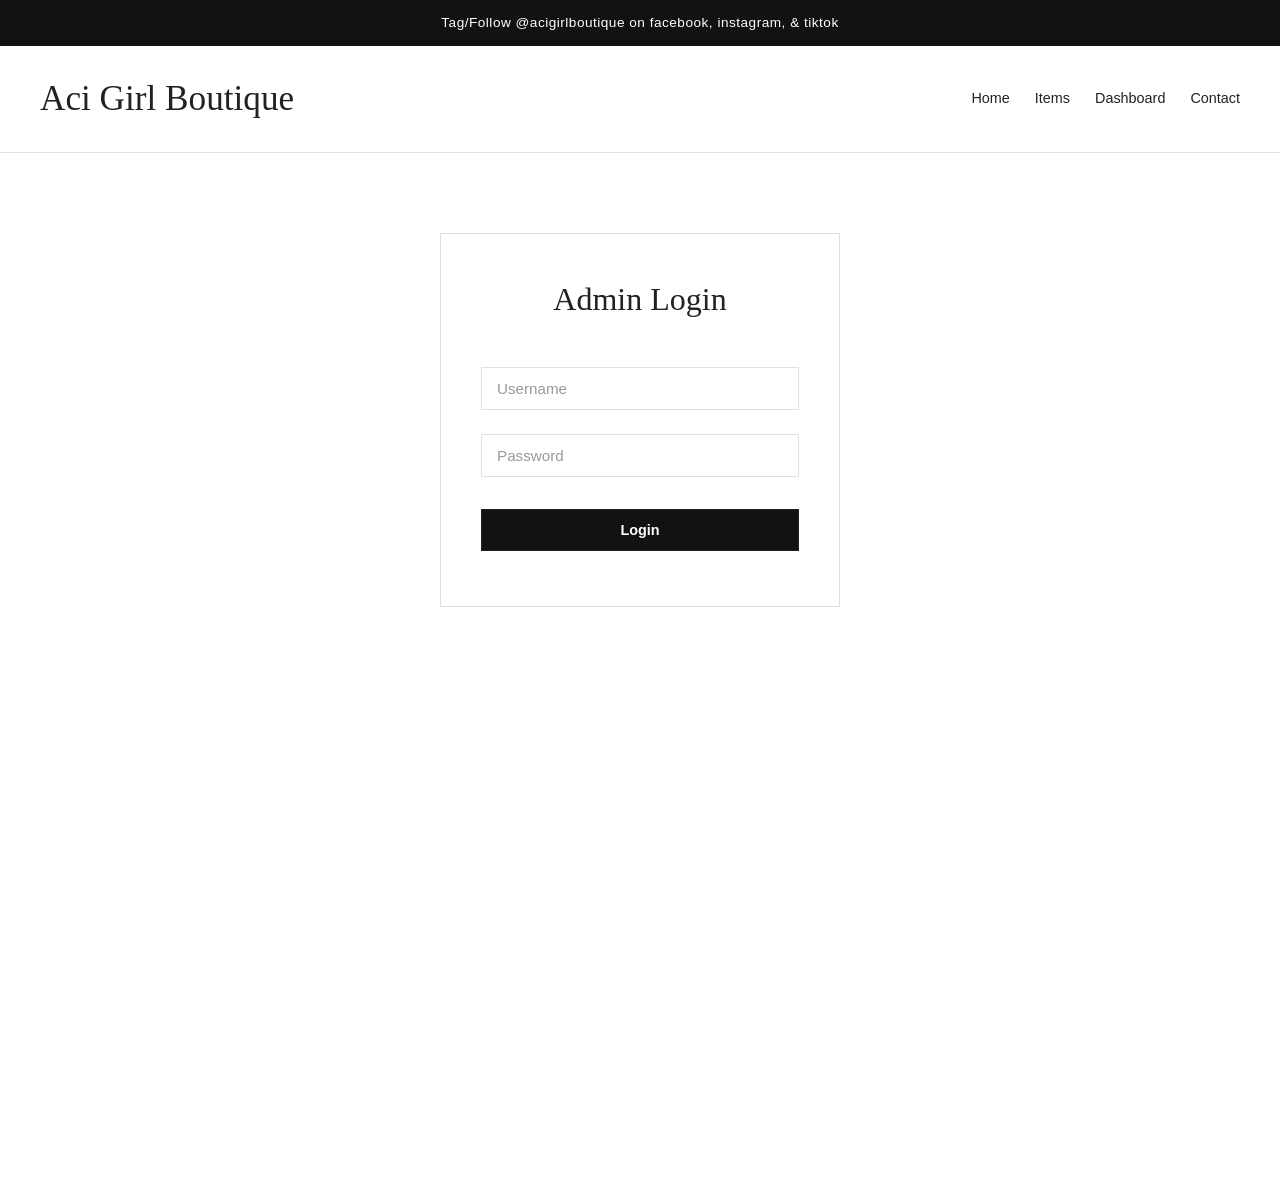
==== commit 1ca3646c: "almost but not yet... dashboard.js" ====
--- a/src/admin/dashboard.html
+++ b/src/admin/dashboard.html
@@ -18,15 +18,15 @@
   <!-- Header -->
   <header class="header-main" id="mainHeader">
     <div class="logo">
-      <a href="index.html" style="text-decoration: none; color: inherit;">
+      <a href="/src/shop/home.html" style="text-decoration: none; color: inherit;">
         Aci Girl Boutique
       </a>
     </div>
     <ul class="nav-links">
-      <li><a href="index.html">Home</a></li>
-      <li><a href="items.html">Items</a></li>
-      <li><a href="Contact.html">Contact</a></li>
-      <li><a href="dashboard.html" class="active">Dashboard</a></li>
+      <li><a href="/src/shop/home.html">Home</a></li>
+      <li><a href="/src/shop/catalog.html">Items</a></li>
+      <li><a href="/src/admin/dashboard.html">Dashboard</a></li>
+      <li><a href="/src/shop/payment.html">Contact</a></li>
     </ul>
   </header>
 
@@ -44,7 +44,7 @@
 
     <!-- Dashboard Header -->
     <div class="dashboard-header">
-      <h1>Dashboard</h1>
+      <h1>Dashboard  <a style="color:rgb(255, 196, 0);cursor:pointer;" onclick="refetch()">⟳</a></h1>
     </div>
 
     <!-- Tabs -->
@@ -55,7 +55,7 @@
 
     <!-- Diagnostics Tab -->
     <div id="diagnostics" class="tab-content active" style="display: block;">
-      <div class="tab-title">Diagnostics</div>
+      <div class="tab-title">Order Diagnostics</div>
       <table class="dashboard-table">
         <thead>
           <tr>
@@ -65,10 +65,11 @@
             <th>Date</th>
             <th>Total</th>
             <th>Address</th>
-            <th>Order Status</th>
+            <th>Status</th>
+            <th>Action</th>
           </tr>
         </thead>
-        <tbody>
+        <tbody id="tsls">
           <tr>
             <td>-</td>
             <td>-</td>
@@ -77,7 +78,14 @@
             <td>-</td>
             <td>-</td>
             <td>
-              <a href="">-</a>
+              <div class="status-buttons">
+                <button class="btn-status btn-pending">Pending</button>
+                <button class="btn-status btn-processing">Processing</button>
+                <button class="btn-status btn-completed">Completed</button>
+              </div>
+            </td>
+            <td>
+              <button class="btn btn-solid-dark btn-action-small">View Order</button>
             </td>
           </tr>
         </tbody>
@@ -86,7 +94,10 @@
 
     <!-- Inventory Tab -->
     <div id="inventory" class="tab-content" style="display: none;">
-      <div class="tab-title">Product Inventory</div>
+      <div class="tab-title">Product Inventory
+        <button onclick="updateChanges()">Update Changes</button>
+        <button >Add New Row</button>
+      </div>
       <table class="dashboard-table">
         <thead>
           <tr>
@@ -94,25 +105,14 @@
             <th>Name</th>
             <th>Category</th>
             <th>Status</th>
+            <th>Quantity</th>
             <th>Price</th>
-            <th>Quantity</th>
             <th>Discount</th>
             <th>Final Price</th>
             <th>Action</th>
           </tr>
         </thead>
-        <tbody>
-          <tr>
-            <td>-</td>
-            <td>-</td>
-            <td>-</td>
-            <td>-</td>
-            <td>-</td>
-            <td>-</td>
-            <td>-</td>
-            <td>-</td>
-            <td>-</td>
-          </tr>
+        <tbody id="tinv">
         </tbody>
       </table>
     </div>
@@ -134,20 +134,17 @@
       </a>
       <a href="https://www.instagram.com/acigirlboutique" target="_blank">
         <svg viewBox="0 0 24 24">
-          <path
-            d="M12 2.163c3.204 0 3.584.012 4.85.07 3.252.148 4.771 1.691 4.919 4.919.058 1.265.069 1.645.069 4.849 0 3.205-.012 3.584-.069 4.849-.149 3.225-1.664 4.771-4.919 4.919-1.266.058-1.644.07-4.85.07-3.204 0-3.584-.012-4.849-.07-3.26-.149-4.771-1.699-4.919-4.92-.058-1.265-.07-1.644-.07-4.849 0-3.204.013-3.583.07-4.849.149-3.227 1.664-4.771 4.919-4.919 1.266-.057 1.645-.069 4.849-.069zM12 0C8.741 0 8.333.014 7.053.072 2.695.272.273 2.69.073 7.052.014 8.333 0 8.741 0 12c0 3.259.014 3.668.072 4.948.2 4.358 2.618 6.78 6.98 6.98C8.333 23.986 8.741 24 12 24c3.259 0 3.668-.014 4.948-.072 4.354-.2 6.782-2.618 6.979-6.98.059-1.28.073-1.689.073-4.948 0-3.259-.014-3.667-.072-4.947-.196-4.354-2.617-6.78-6.979-6.98C15.668.014 15.259 0 12 0zm0 5.838a6.162 6.162 0 100 12.324 6.162 6.162 0 000-12.324zM12 16a4 4 0 110-8 4 4 0 010 8zm6.406-11.845a1.44 1.44 0 100 2.881 1.44 1.44 0 000-2.881z" />
+          <path d="M12 2.163c3.204 0 3.584.012 4.85.07 3.252.148 4.771 1.691 4.919 4.919.058 1.265.069 1.645.069 4.849 0 3.205-.012 3.584-.069 4.849-.149 3.225-1.664 4.771-4.919 4.919-1.266.058-1.644.07-4.85.07-3.204 0-3.584-.012-4.849-.07-3.26-.149-4.771-1.699-4.919-4.92-.058-1.265-.07-1.644-.07-4.849 0-3.204.013-3.583.07-4.849.149-3.227 1.664-4.771 4.919-4.919 1.266-.057 1.645-.069 4.849-.069zM12 0C8.741 0 8.333.014 7.053.072 2.695.272.273 2.69.073 7.052.014 8.333 0 8.741 0 12c0 3.259.014 3.668.072 4.948.2 4.358 2.618 6.78 6.98 6.98C8.333 23.986 8.741 24 12 24c3.259 0 3.668-.014 4.948-.072 4.354-.2 6.782-2.618 6.979-6.98.059-1.28.073-1.689.073-4.948 0-3.259-.014-3.667-.072-4.947-.196-4.354-2.617-6.78-6.979-6.98C15.668.014 15.259 0 12 0zm0 5.838a6.162 6.162 0 100 12.324 6.162 6.162 0 000-12.324zM12 16a4 4 0 110-8 4 4 0 010 8zm6.406-11.845a1.44 1.44 0 100 2.881 1.44 1.44 0 000-2.881z" />
         </svg>
       </a>
       <a href="https://www.tiktok.com/@acigirlboutique" target="_blank">
         <svg viewBox="0 0 24 24">
-          <path
-            d="M19.59 6.69a4.83 4.83 0 01-3.77-4.25V2h-3.45v13.67a2.89 2.89 0 01-5.2 1.74 2.89 2.89 0 012.31-4.64 2.93 2.93 0 01.88.13V9.4a6.84 6.84 0 00-1-.05A6.33 6.33 0 005 20.1a6.34 6.34 0 0010.86-4.43v-7a8.16 8.16 0 004.77 1.52v-3.4a4.85 4.85 0 01-1.04-.1z" />
+          <path d="M19.59 6.69a4.83 4.83 0 01-3.77-4.25V2h-3.45v13.67a2.89 2.89 0 01-5.2 1.74 2.89 2.89 0 012.31-4.64 2.93 2.93 0 01.88.13V9.4a6.84 6.84 0 00-1-.05A6.33 6.33 0 005 20.1a6.34 6.34 0 0010.86-4.43v-7a8.16 8.16 0 004.77 1.52v-3.4a4.85 4.85 0 01-1.04-.1z" />
         </svg>
       </a>
       <a href="https://www.youtube.com/acigirltv" target="_blank">
         <svg viewBox="0 0 24 24">
-          <path
-            d="M21.582 6.186a2.67 2.67 0 00-1.884-1.898C17.962 3.8 12 3.8 12 3.8s-5.962 0-7.698.488a2.67 2.67 0 00-1.884 1.898C1.942 7.935 1.942 12 1.942 12s0 4.065.476 5.814a2.67 2.67 0 001.884 1.898c1.736.488 7.698.488 7.698.488s5.962 0 7.698-.488a2.67 2.67 0 001.884-1.898c.476-1.749.476-5.814.476-5.814s0-4.065-.476-5.814zM9.953 15.228V8.77l6.505 3.23-6.505 3.228z" />
+          <path d="M21.582 6.186a2.67 2.67 0 00-1.884-1.898C17.962 3.8 12 3.8 12 3.8s-5.962 0-7.698.488a2.67 2.67 0 00-1.884 1.898C1.942 7.935 1.942 12 1.942 12s0 4.065.476 5.814a2.67 2.67 0 001.884 1.898c1.736.488 7.698.488 7.698.488s5.962 0 7.698-.488a2.67 2.67 0 001.884-1.898c.476-1.749.476-5.814.476-5.814s0-4.065-.476-5.814zM9.953 15.228V8.77l6.505 3.23-6.505 3.228z" />
         </svg>
       </a>
     </div>
@@ -157,7 +154,7 @@
     </div>
   </footer>
 
-  <script src="dashboard.js"></script>
+  <script type="module" src="dashboard.js"></script>
 
 </body>
 
--- a/src/shared/styles/theme.css
+++ b/src/shared/styles/theme.css
@@ -1688,8 +1688,8 @@
   display: flex;
   flex-direction: column;
   gap: 30px;
-  padding: 60px 20px;
-  max-width: 90%;
+  padding: 60px 90px;
+  max-width: 100%;
   margin: 0 auto;
 }
 
@@ -1770,7 +1770,7 @@
 }
 
 .dashboard-table th {
-  padding: 15px 20px;
+  padding: 15px 55px;
   text-align: left;
   font-weight: 600;
   color: var(--text-main);
@@ -1793,6 +1793,79 @@
 
 .dashboard-table tbody tr:last-child td {
   border-bottom: none;
+}
+
+/* Status and Action Column Width */
+.dashboard-table th:nth-child(7),
+.dashboard-table td:nth-child(7),
+.dashboard-table th:nth-child(8),
+.dashboard-table td:nth-child(8) {
+  width: 10%;
+  padding: 10px 5px;
+  text-align: center;
+}
+
+/* Status Buttons */
+.status-buttons {
+  display: flex;
+  gap: 4px;
+  flex-wrap: nowrap;
+}
+
+.btn-status {
+  padding: 5px 10px;
+  border: 1px solid #ccc;
+  background: white;
+  color: #666;
+  font-size: 0.75rem;
+  font-weight: 600;
+  cursor: pointer;
+  border-radius: 3px;
+  transition: all 0.3s ease;
+  font-family: var(--font-body);
+  white-space: nowrap;
+}
+
+.btn-status:hover {
+  border-color: var(--text-main);
+  color: var(--text-main);
+}
+
+.btn-pending {
+  border-color: #a3a3a3;
+  color: #8a8a8a;
+}
+
+.btn-pending:hover {
+  background: #a3a3a3;
+  color: white;
+}
+
+.btn-processing {
+  border-color: #a71313;
+  color: #7e2507;
+}
+
+.btn-processing:hover {
+  background: #a71313;
+  color: white;
+}
+
+.btn-completed {
+  border-color: #27ae60;
+  color: #27ae60;
+}
+
+.btn-completed:hover {
+  background: #27ae60;
+  color: white;
+}
+
+/* Small Action Button */
+.btn-action-small {
+  padding: 5px 10px !important;
+  font-size: 0.75rem !important;
+
 }
 
 .metrics {
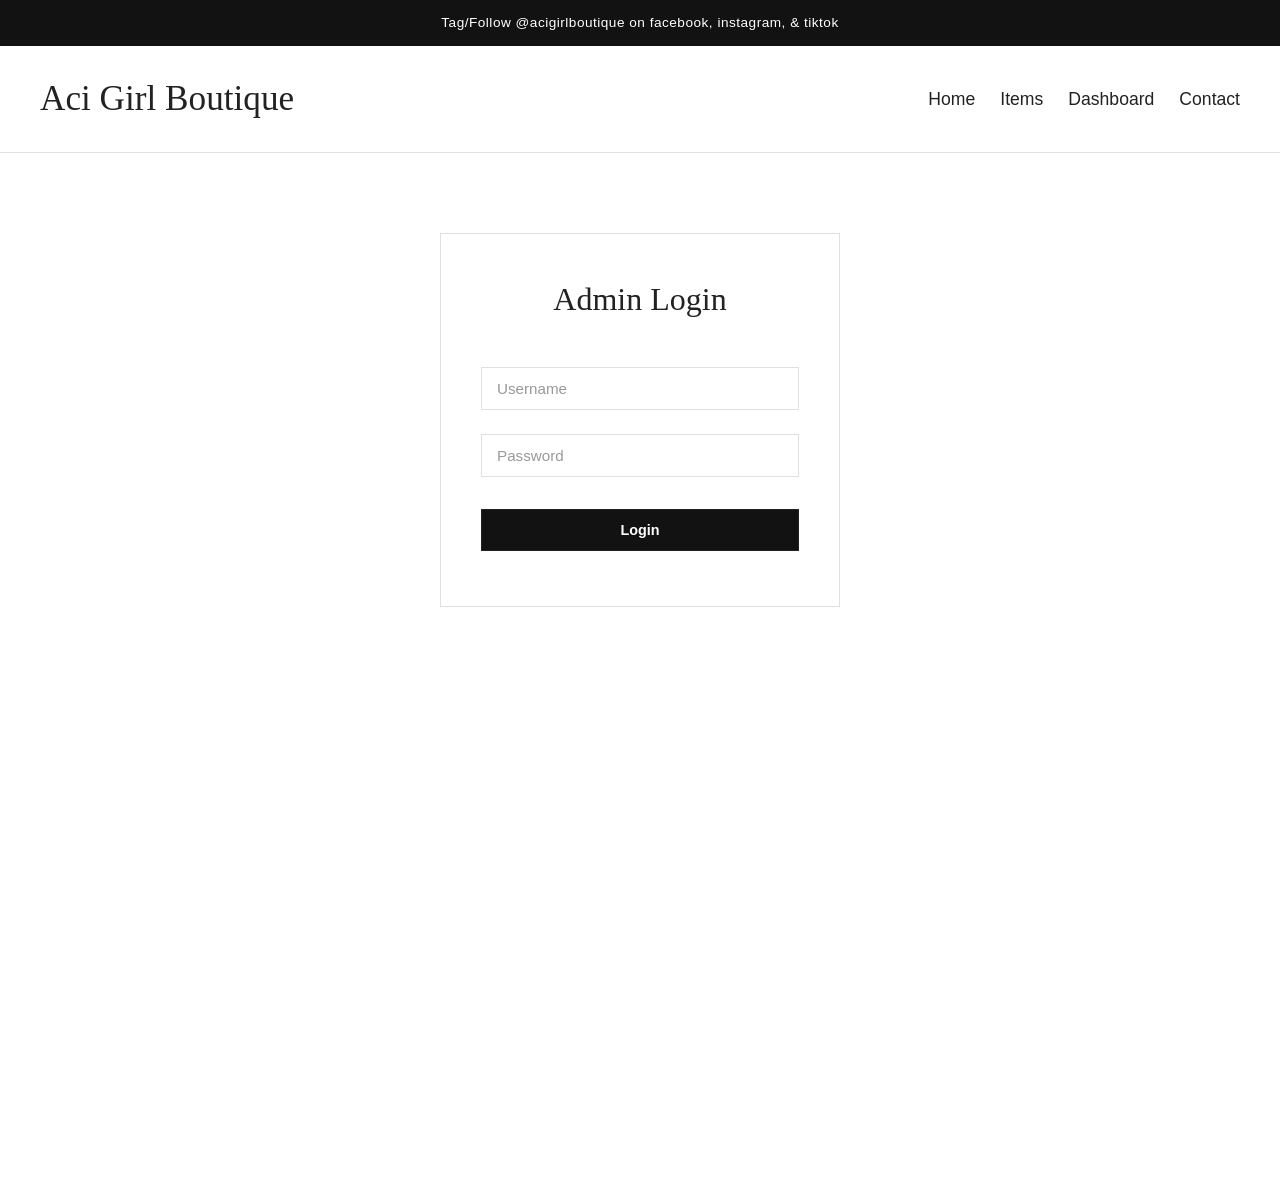
==== commit 8d6e8dd5: "final draft" ====
--- a/src/admin/dashboard.html
+++ b/src/admin/dashboard.html
@@ -39,7 +39,7 @@
     <p class="error" id="loginError"></p>
   </div>
 
-  <!-- Dashboard Container (visible after login) -->
+  <!-- Dashboard Container -->
   <div class="dashboard-container" id="dashboardContent" style="display: none;">
 
     <!-- Dashboard Header -->
@@ -96,7 +96,7 @@
     <div id="inventory" class="tab-content" style="display: none;">
       <div class="tab-title">Product Inventory
         <button onclick="updateChanges()">Update Changes</button>
-        <button >Add New Row</button>
+        <button onclick="createNewItem()">Create New Item</button>
       </div>
       <table class="dashboard-table">
         <thead>
--- a/src/shared/styles/theme.css
+++ b/src/shared/styles/theme.css
@@ -195,7 +195,7 @@
   display: flex;
   gap: 25px;
   list-style: none;
-  font-size: 0.9rem;
+  font-size: 1.1rem;
 }
 
 .nav-links a:hover {
@@ -1137,6 +1137,7 @@
 .form-row {
   display: flex;
   gap: 20px;
+  margin: 20px;
 }
 
 .form-input {
@@ -1742,11 +1743,82 @@
 }
 
 .tab-title {
+  display: flex;
+  justify-content: space-between;
+  align-items: center;
+  margin-bottom: 25px;
   font-family: var(--font-heading);
   font-size: 1.5rem;
   font-weight: normal;
-  margin-bottom: 25px;
-  color: var(--text-main);
+  color: var(--text-main);
+  width: 100%;
+}
+
+.tab-title-buttons {
+  display: flex;
+  gap: 10px;
+  align-items: center;
+}
+
+.tab-title button,
+.tab-title-buttons button {
+  padding: 10px 20px;
+  background: var(--bg-dark);
+  color: white;
+  border: 1px solid var(--bg-dark);
+  border-radius: 4px;
+  font-size: 0.9rem;
+  font-weight: 600;
+  cursor: pointer;
+  transition: all 0.3s ease;
+  font-family: var(--font-body);
+  white-space: nowrap;
+}
+
+.tab-title button:hover,
+.tab-title-buttons button:hover {
+  background: #333;
+  border-color: #333;
+}
+
+.tab-title button:active,
+.tab-title-buttons button:active {
+  transform: scale(0.98);
+}
+
+/* Action Buttons in Dashboard */
+.btn-action-edit,
+.btn-action-delete {
+  padding: 8px 14px;
+  border: 1px solid var(--text-main);
+  background: transparent;
+  color: var(--text-main);
+  border-radius: 4px;
+  font-size: 0.75rem;
+  font-weight: 600;
+  cursor: pointer;
+  transition: all 0.2s ease;
+  font-family: var(--font-body);
+  text-transform: uppercase;
+  letter-spacing: 0.5px;
+  white-space: nowrap;
+}
+
+.btn-action-edit:hover {
+  background: var(--bg-dark);
+  color: white;
+  border-color: var(--bg-dark);
+}
+
+.btn-action-delete {
+  border-color: #e74c3c;
+  color: #e74c3c;
+}
+
+.btn-action-delete:hover {
+  background: #e74c3c;
+  color: white;
+  border-color: #e74c3c;
 }
 
 .tab-content {
@@ -1865,7 +1937,6 @@
 .btn-action-small {
   padding: 5px 10px !important;
   font-size: 0.75rem !important;
-
 }
 
 .metrics {
@@ -1913,6 +1984,309 @@
   justify-content: center;
   color: #aaa;
   font-size: 1rem;
+}
+
+/* =========================================
+   DASHBOARD MODAL & FORM STYLES
+   ========================================= */
+
+/* Modal Overlay */
+.modal-overlay {
+  display: none;
+  position: fixed;
+  top: 0;
+  left: 0;
+  width: 100%;
+  height: 100%;
+  background: rgba(0, 0, 0, 0.6);
+  z-index: 2000;
+  animation: fadeIn 0.3s ease;
+}
+
+.modal-overlay.active {
+  display: flex;
+  align-items: center;
+  justify-content: center;
+}
+
+@keyframes fadeIn {
+  from { opacity: 0; }
+  to { opacity: 1; }
+}
+
+/* Modal Box */
+.modal-box {
+  background: white;
+  border-radius: 8px;
+  box-shadow: 0 10px 40px rgba(0, 0, 0, 0.2);
+  max-width: 600px;
+  width: 90%;
+  max-height: 90vh;
+  overflow-y: auto;
+  animation: slideUp 0.3s ease;
+}
+
+@keyframes slideUp {
+  from { transform: translateY(30px); opacity: 0; }
+  to { transform: translateY(0); opacity: 1; }
+}
+
+/* Modal Header */
+.modal-header {
+  padding: 25px;
+  border-bottom: 1px solid var(--border-color);
+  display: flex;
+  justify-content: space-between;
+  align-items: center;
+  background: var(--bg-offwhite);
+}
+
+.modal-header h2 {
+  font-family: var(--font-heading);
+  font-size: 1.8rem;
+  font-weight: normal;
+  margin: 0;
+  color: var(--text-main);
+}
+
+.modal-close {
+  background: none;
+  border: none;
+  font-size: 1.5rem;
+  cursor: pointer;
+  color: #666;
+  transition: color 0.2s;
+  padding: 0;
+  width: 30px;
+  height: 30px;
+  display: flex;
+  align-items: center;
+  justify-content: center;
+}
+
+.modal-close:hover {
+  color: var(--text-main);
+}
+
+/* Modal Body */
+.modal-body {
+  padding: 30px;
+}
+
+.modal-body p {
+  margin-bottom: 15px;
+  color: #555;
+  line-height: 1.6;
+  font-size: 0.95rem;
+}
+
+.modal-body strong {
+  color: var(--text-main);
+  font-weight: 600;
+}
+
+.order-items {
+  background: var(--bg-offwhite);
+  padding: 15px;
+  border-radius: 6px;
+  margin: 15px 0;
+}
+
+.order-item {
+  display: flex;
+  justify-content: space-between;
+  align-items: center;
+  padding: 10px 0;
+  border-bottom: 1px solid var(--border-color);
+}
+
+.order-item:last-child {
+  border-bottom: none;
+}
+
+.order-item-name {
+  font-weight: 600;
+  color: var(--text-main);
+  font-size: 0.95rem;
+}
+
+.order-item-details {
+  font-size: 0.85rem;
+  color: #666;
+}
+
+/* Form Inputs */
+.form-group {
+  margin-bottom: 20px;
+}
+
+.form-group label {
+  display: block;
+  margin-bottom: 8px;
+  color: var(--text-main);
+  font-weight: 600;
+  font-size: 0.9rem;
+  text-transform: uppercase;
+  letter-spacing: 0.5px;
+}
+
+.form-group input,
+.form-group select,
+.form-group textarea {
+  width: 100%;
+  padding: 10px 12px;
+  border: 1px solid var(--border-color);
+  border-radius: 4px;
+  font-size: 0.95rem;
+  font-family: var(--font-body);
+  transition: border-color 0.2s, box-shadow 0.2s;
+  background: white;
+  color: var(--text-main);
+}
+
+.form-group input::placeholder,
+.form-group textarea::placeholder {
+  color: #999;
+}
+
+.form-group input:focus,
+.form-group select:focus,
+.form-group textarea:focus {
+  outline: none;
+  border-color: var(--text-main);
+  box-shadow: 0 0 0 3px rgba(34, 34, 34, 0.1);
+}
+
+.form-group textarea {
+  resize: vertical;
+  min-height: 100px;
+}
+
+/* Modal Footer */
+.modal-footer {
+  padding: 20px 30px;
+  background: var(--bg-offwhite);
+  border-top: 1px solid var(--border-color);
+  display: flex;
+  gap: 10px;
+  justify-content: flex-end;
+}
+
+.modal-footer .btn-cancel,
+.modal-footer button {
+  padding: 10px 24px;
+  border-radius: 4px;
+  font-size: 0.9rem;
+  font-weight: 600;
+  cursor: pointer;
+  transition: all 0.2s;
+  border: 1px solid var(--text-main);
+  background: transparent;
+  color: var(--text-main);
+  font-family: var(--font-body);
+}
+
+.modal-footer .btn-cancel:hover,
+.modal-footer button:hover {
+  background: var(--text-main);
+  color: white;
+}
+
+.modal-footer .btn-primary {
+  background: var(--bg-dark);
+  color: white;
+  border-color: var(--bg-dark);
+}
+
+.modal-footer .btn-primary:hover {
+  background: #333;
+  border-color: #333;
+}
+
+/* Status Badge */
+.status-badge {
+  display: inline-block;
+  padding: 5px 10px;
+  border-radius: 4px;
+  font-size: 0.75rem;
+  font-weight: 600;
+  text-transform: uppercase;
+  letter-spacing: 0.5px;
+}
+
+.status-badge.active {
+  background: #e8f5e9;
+  color: #2e7d32;
+}
+
+.status-badge.inactive {
+  background: #ffebee;
+  color: #c62828;
+}
+
+.status-badge.pending {
+  background: #fff3e0;
+  color: #e65100;
+}
+
+.status-badge.processing {
+  background: #e3f2fd;
+  color: #1565c0;
+}
+
+.status-badge.completed {
+  background: #e8f5e9;
+  color: #2e7d32;
+}
+
+/* Active Status Button */
+.btn-status.active {
+  background: var(--text-main);
+  color: white;
+  border-color: var(--text-main);
+}
+
+/* Input Fields in Table */
+.qty-input,
+.discount-input {
+  font-size: 0.9rem;
+  color: var(--text-main);
+}
+
+.qty-input:focus,
+.discount-input:focus {
+  outline: none;
+  border-color: var(--text-main);
+  box-shadow: 0 0 0 2px rgba(34, 34, 34, 0.1);
+}
+
+/* Toast Notification */
+.toast-message {
+  position: fixed;
+  bottom: 30px;
+  right: 30px;
+  background: var(--bg-dark);
+  color: white;
+  padding: 15px 25px;
+  border-radius: 4px;
+  box-shadow: 0 4px 12px rgba(0, 0, 0, 0.15);
+  animation: slideInRight 0.3s ease;
+  z-index: 3000;
+  font-size: 0.95rem;
+  font-weight: 600;
+}
+
+@keyframes slideInRight {
+  from { transform: translateX(400px); opacity: 0; }
+  to { transform: translateX(0); opacity: 1; }
+}
+
+.toast-message.success {
+  background: #27ae60;
+}
+
+.toast-message.error {
+  background: #e74c3c;
 }
 
 /* =========================================
@@ -1978,7 +2352,7 @@
    ========================================= */
 .qr-card {
   background: #ffffff;
-  padding: 20px;
+  padding: 22px;
   border-radius: 14px;
   box-shadow: 0 6px 18px rgba(0, 0, 0, 0.1);
   text-align: center;
